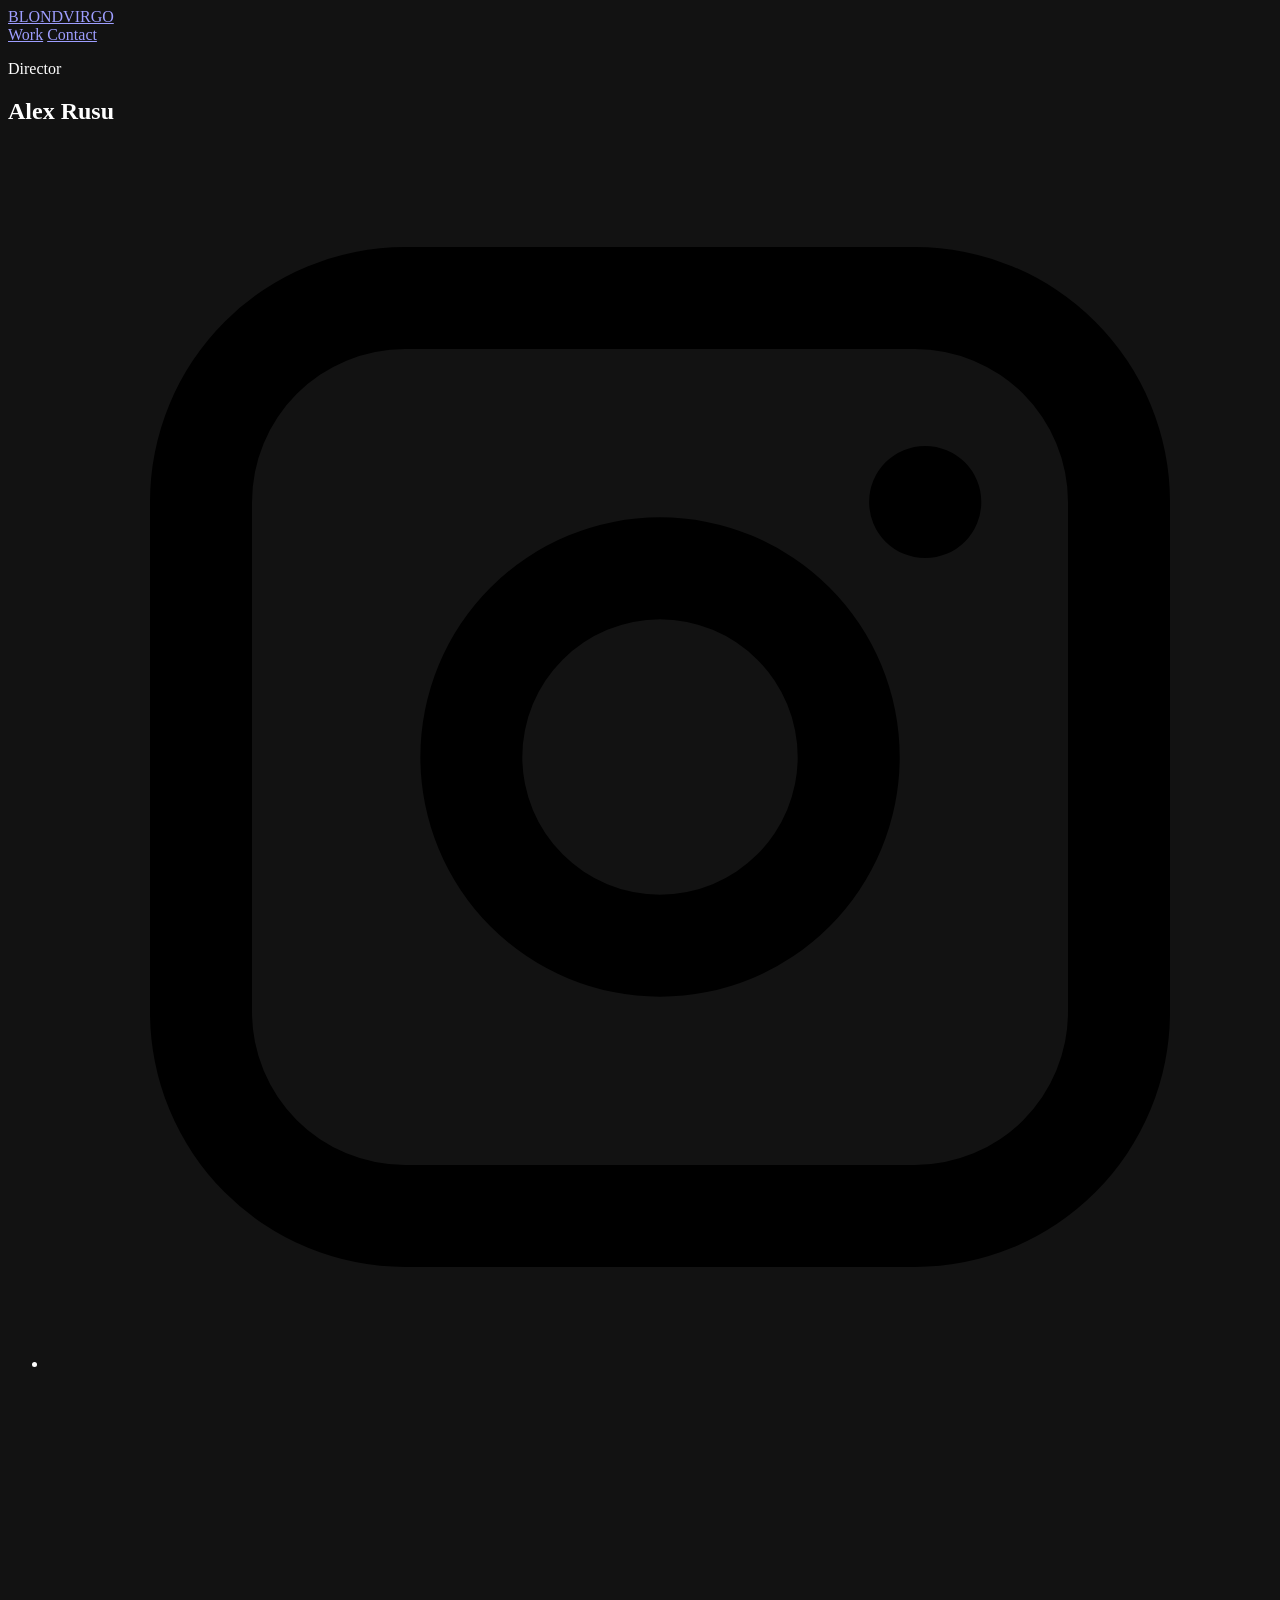
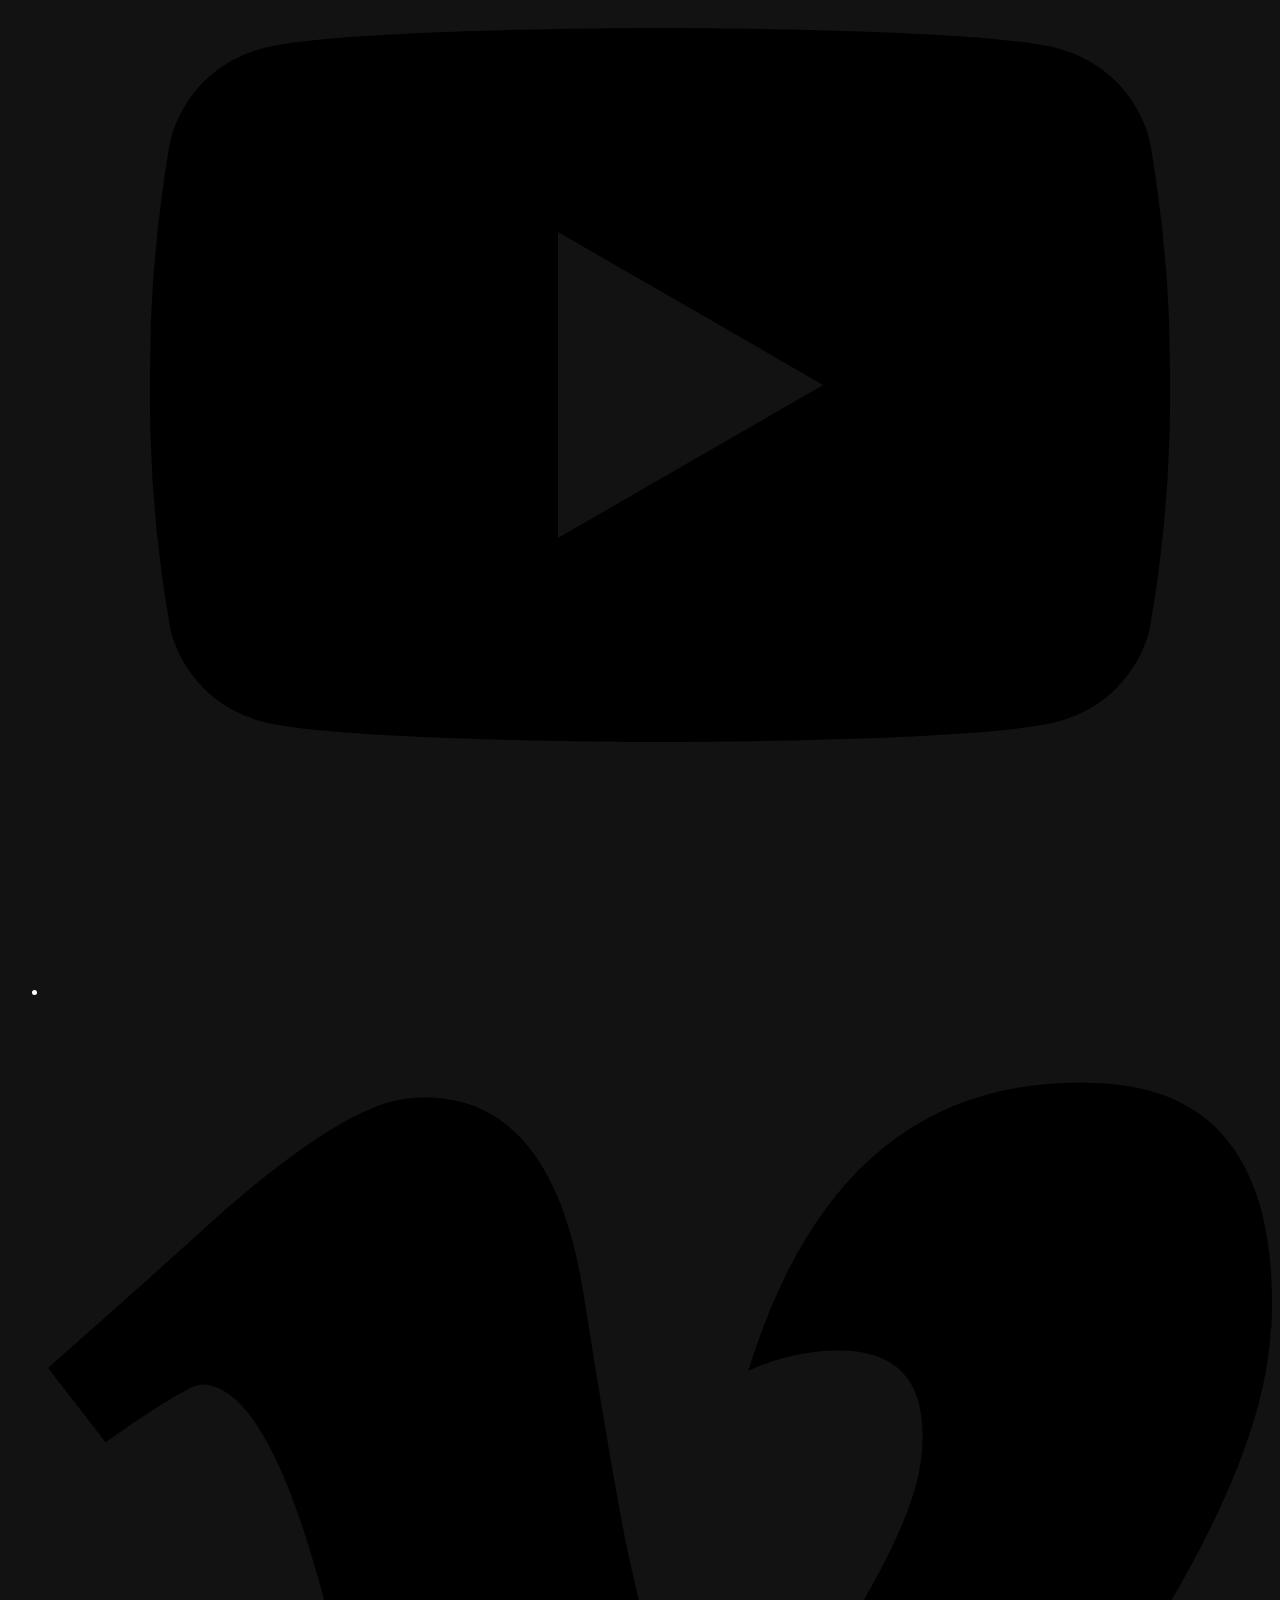
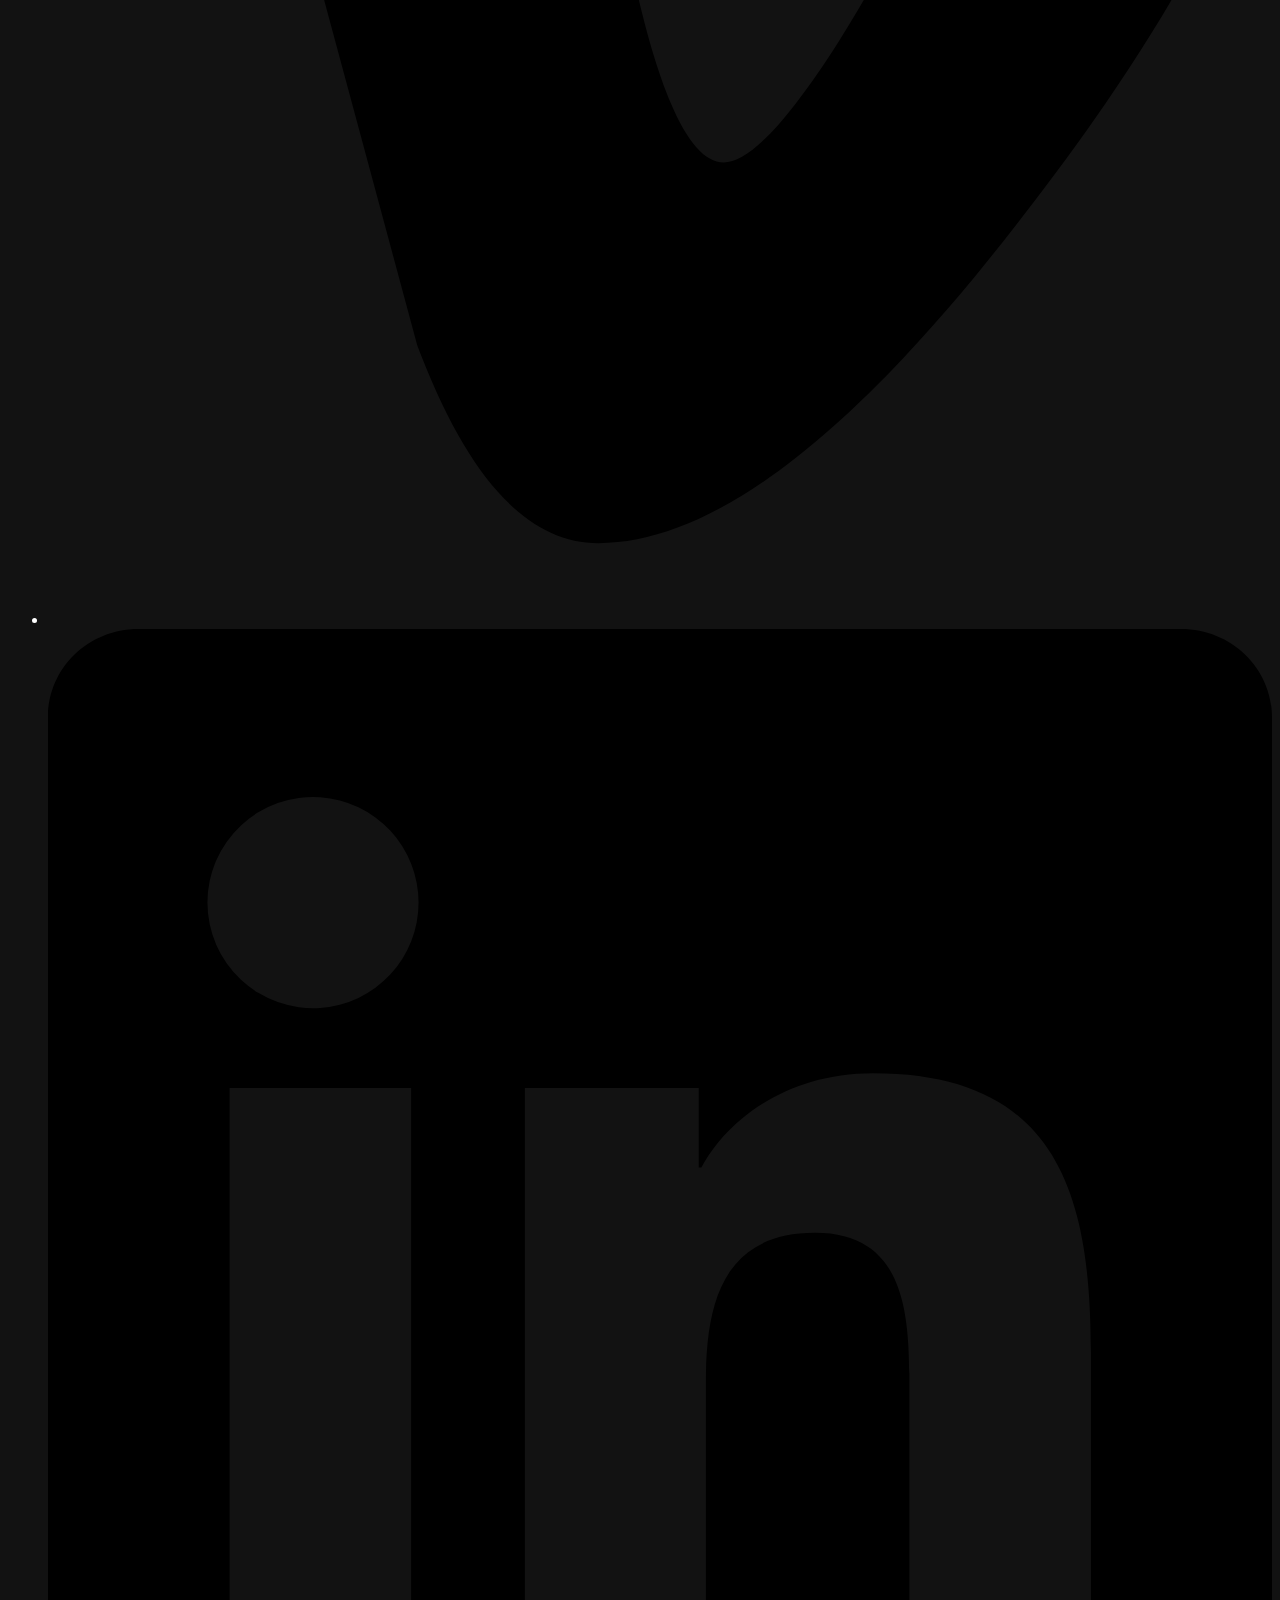
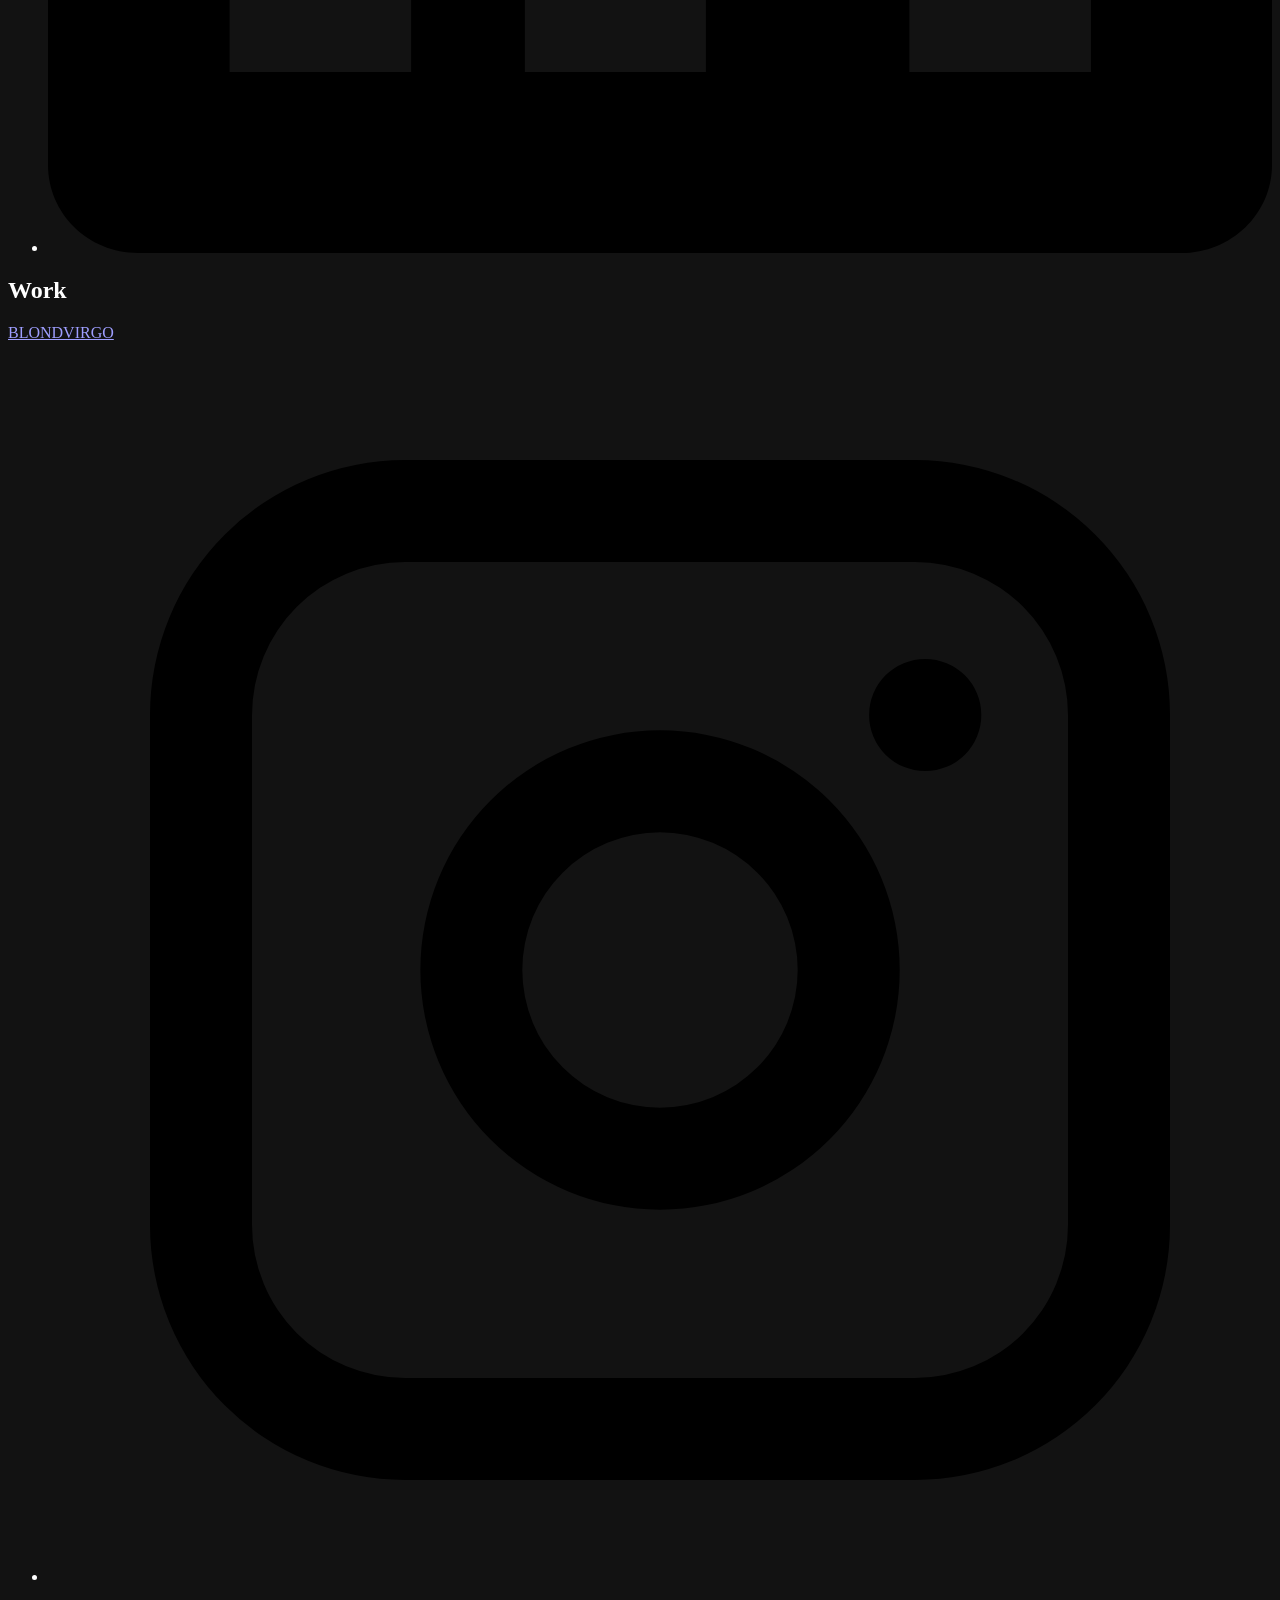
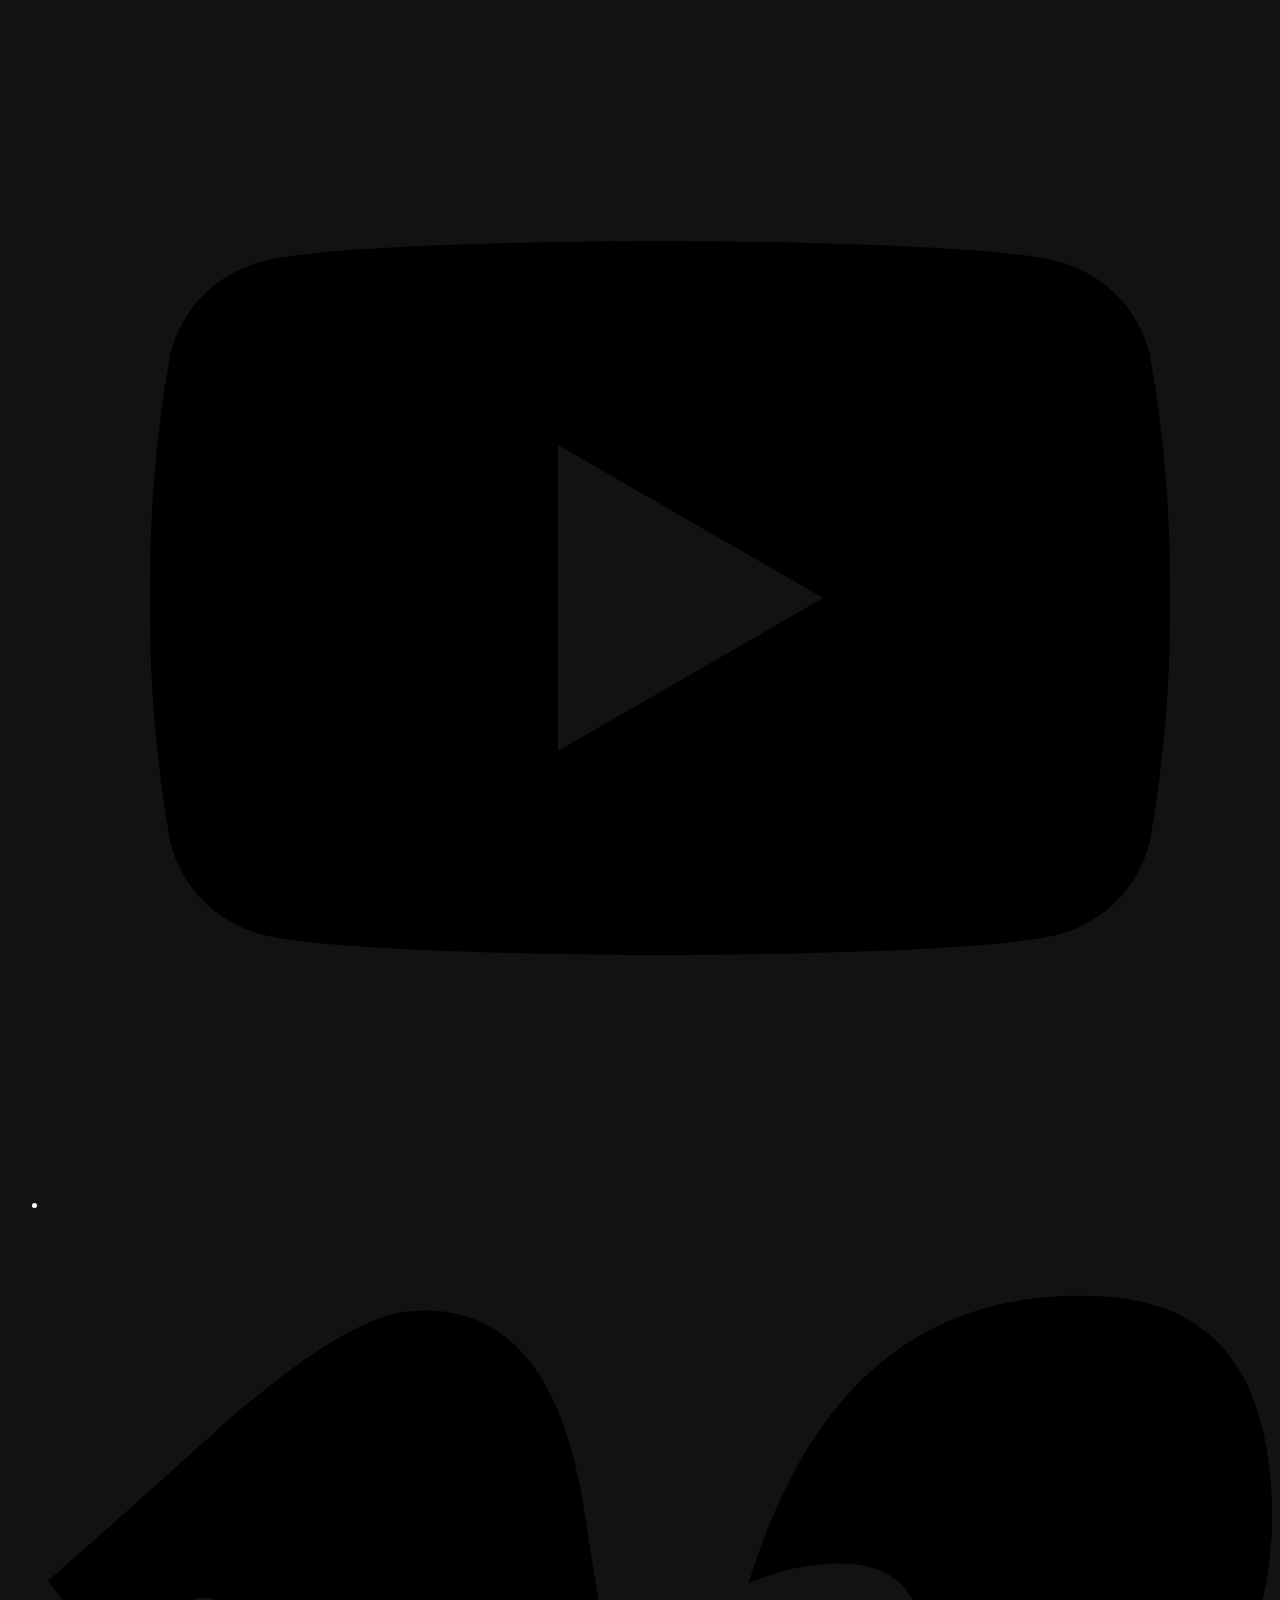
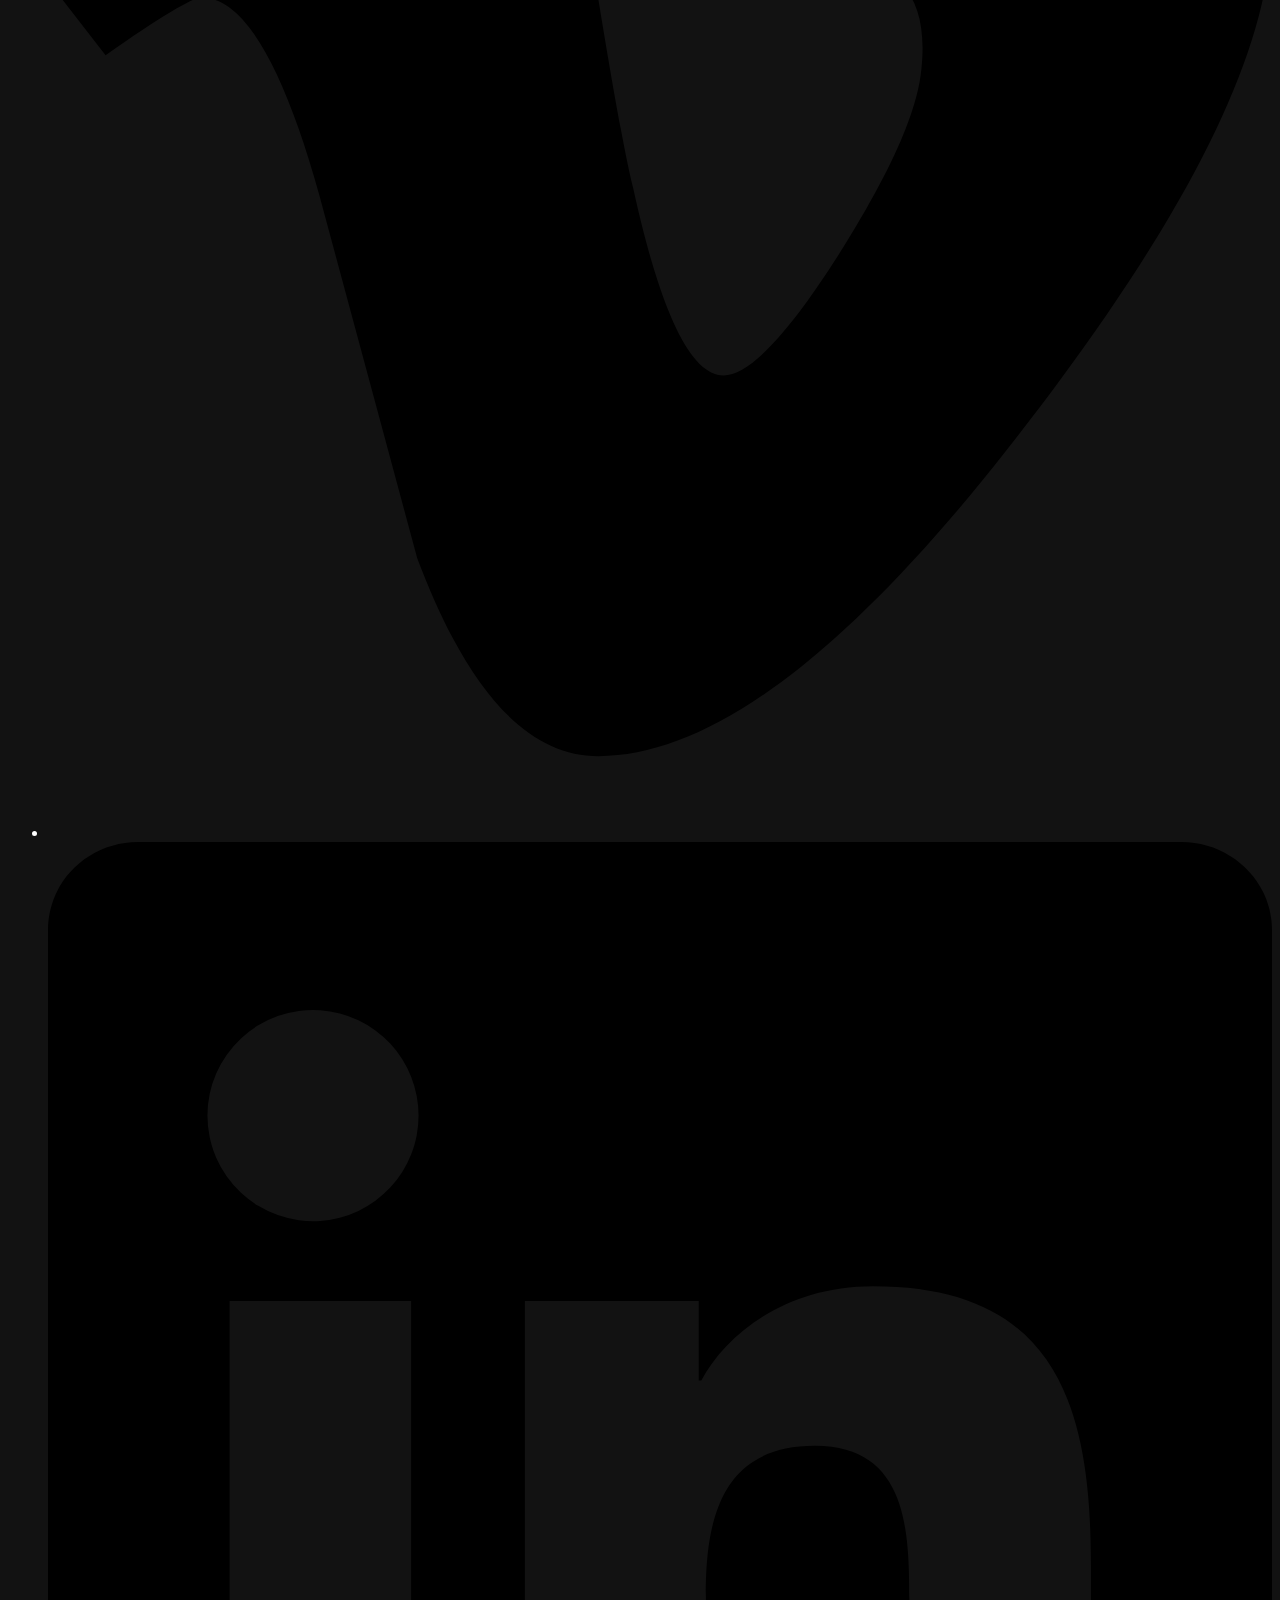
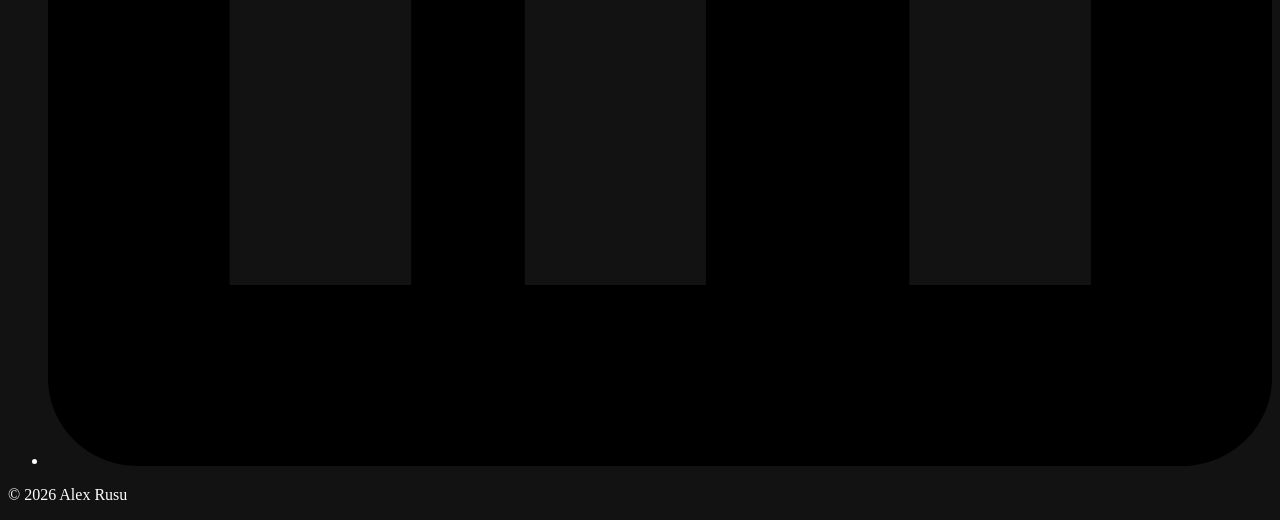
==== site/index.html @ 7d81f966 "Build BLONDVIRGO portfolio homepage, player and 404 page - site/ folder published by Netlify via net" ====
<!doctype html>
<html lang="en-GB">
<head>
  <meta charset="utf-8">
  <meta name="viewport" content="width=device-width, initial-scale=1">
  <title>BLONDVIRGO – Alex Rusu, Music Video Director, Bristol</title>
  <meta name="description" content="BLONDVIRGO is Alex Rusu, a music video director in Bristol, UK. Narrative, wide-angle, cinematic, grainy, colour-driven videos for underground hip hop and rap.">
  <meta name="theme-color" content="#000000">
  <meta name="color-scheme" content="dark">

  <!-- Share preview for links sent in DMs and on social -->
  <meta property="og:type" content="website">
  <meta property="og:site_name" content="BLONDVIRGO">
  <meta property="og:title" content="BLONDVIRGO – Alex Rusu, Music Video Director, Bristol">
  <meta property="og:description" content="Music video director in Bristol, UK. Narrative, wide-angle, grainy, colour-driven work for underground hip hop and rap.">
  <meta property="og:image" content="/share.jpg">
  <meta property="og:image:width" content="1200">
  <meta property="og:image:height" content="630">
  <meta property="og:image:alt" content="BLONDVIRGO wordmark, white on black">
  <meta name="twitter:card" content="summary_large_image">

  <!-- Tab icon -->
  <link rel="icon" href="/favicon.svg" type="image/svg+xml">
  <link rel="icon" href="/favicon.png" type="image/png" sizes="32x32">
  <link rel="apple-touch-icon" href="/apple-touch-icon.png">

  <!-- Fonts live inside the site. No outside font links. -->
  <link rel="preload" href="/fonts/archivo-variable-latin.woff2" as="font" type="font/woff2" crossorigin>
  <link rel="preload" href="/fonts/poppins-600-latin.woff2" as="font" type="font/woff2" crossorigin>
  <link rel="stylesheet" href="/css/style.css">

  <!-- Marks the page as "JavaScript is on". Animations only hide things once this class exists. -->
  <script>document.documentElement.classList.add("js");</script>

  <!-- Search-engine label: who Alex is -->
  <script type="application/ld+json">
  {
    "@context": "https://schema.org",
    "@type": "Person",
    "name": "Alex Rusu",
    "alternateName": "BLONDVIRGO",
    "jobTitle": "Music Video Director",
    "description": "Music video director in Bristol, UK. Narrative, wide-angle, cinematic, grainy, colour-driven videos for underground hip hop and rap.",
    "address": { "@type": "PostalAddress", "addressLocality": "Bristol", "addressCountry": "GB" },
    "sameAs": [
      "https://www.instagram.com/arussuuuu/",
      "https://www.youtube.com/@blondvirgo",
      "https://vimeo.com/blondvirgo",
      "https://www.linkedin.com/in/alex-c-rusu"
    ]
  }
  </script>
</head>
<body id="top">

  <div class="grain" aria-hidden="true"></div>

  <header class="masthead">
    <a class="wordmark blur-in" href="#top" aria-label="BLONDVIRGO, back to top">BLONDVIRGO</a>
    <nav class="nav" aria-label="Main">
      <a class="nav__link" href="#work">Work</a>
      <a class="nav__link" href="#contact">Contact</a>
    </nav>
  </header>

  <main>
    <section class="hero" aria-labelledby="name">
      <p class="hero__kicker rise" style="--i: 0">Director</p>
      <h1 class="hero__name rise" id="name" style="--i: 1">Alex Rusu</h1>

      <!-- BIO: hidden until a DRAFT is chosen. To show it, paste the chosen
           text between the <p> tags and delete the word "hidden". -->
      <p class="hero__bio rise" id="bio" style="--i: 2" hidden></p>

      <ul class="socials rise" style="--i: 3" aria-label="Contact BLONDVIRGO on social media">
        <li><a class="socials__link" href="https://www.instagram.com/arussuuuu/" target="_blank" rel="noopener" aria-label="BLONDVIRGO on Instagram (opens in a new tab)">
          <svg class="icon" viewBox="0 0 24 24" aria-hidden="true" focusable="false"><path fill-rule="evenodd" d="M7 2h10a5 5 0 0 1 5 5v10a5 5 0 0 1-5 5H7a5 5 0 0 1-5-5V7a5 5 0 0 1 5-5zm0 2a3 3 0 0 0-3 3v10a3 3 0 0 0 3 3h10a3 3 0 0 0 3-3V7a3 3 0 0 0-3-3H7zm5 3.3a4.7 4.7 0 1 1 0 9.4 4.7 4.7 0 0 1 0-9.4zm0 2a2.7 2.7 0 1 0 0 5.4 2.7 2.7 0 0 0 0-5.4zm5.2-3.4a1.1 1.1 0 1 1 0 2.2 1.1 1.1 0 0 1 0-2.2z"/></svg>
        </a></li>
        <li><a class="socials__link" href="https://www.youtube.com/@blondvirgo" target="_blank" rel="noopener" aria-label="BLONDVIRGO on YouTube (opens in a new tab)">
          <svg class="icon" viewBox="0 0 24 24" aria-hidden="true" focusable="false"><path fill-rule="evenodd" d="M21.6 7.2a2.5 2.5 0 0 0-1.8-1.8C18.3 5 12 5 12 5s-6.3 0-7.8.4A2.5 2.5 0 0 0 2.4 7.2 26 26 0 0 0 2 12a26 26 0 0 0 .4 4.8 2.5 2.5 0 0 0 1.8 1.8C5.7 19 12 19 12 19s6.3 0 7.8-.4a2.5 2.5 0 0 0 1.8-1.8A26 26 0 0 0 22 12a26 26 0 0 0-.4-4.8zM10 15V9l5.2 3L10 15z"/></svg>
        </a></li>
        <li><a class="socials__link" href="https://vimeo.com/blondvirgo" target="_blank" rel="noopener" aria-label="BLONDVIRGO on Vimeo (opens in a new tab)">
          <svg class="icon" viewBox="0 0 24 24" aria-hidden="true" focusable="false"><path d="M23.977 6.416c-.105 2.338-1.739 5.543-4.894 9.609-3.268 4.247-6.026 6.37-8.29 6.37-1.409 0-2.578-1.294-3.553-3.881L5.322 11.4C4.603 8.816 3.834 7.522 3.01 7.522c-.179 0-.806.378-1.881 1.132L0 7.197a315.065 315.065 0 0 0 3.501-3.128C5.08 2.701 6.266 1.984 7.055 1.91c1.867-.18 3.016 1.1 3.447 3.838.465 2.953.789 4.789.971 5.507.539 2.45 1.131 3.674 1.776 3.674.502 0 1.256-.796 2.265-2.385 1.004-1.589 1.54-2.797 1.612-3.628.144-1.371-.395-2.061-1.614-2.061-.574 0-1.167.121-1.777.391 1.186-3.868 3.434-5.757 6.762-5.637 2.473.06 3.628 1.664 3.493 4.797l-.013.01z"/></svg>
        </a></li>
        <li><a class="socials__link" href="https://www.linkedin.com/in/alex-c-rusu" target="_blank" rel="noopener" aria-label="Alex Rusu on LinkedIn (opens in a new tab)">
          <svg class="icon" viewBox="0 0 24 24" aria-hidden="true" focusable="false"><path fill-rule="evenodd" d="M22.22 0H1.77C.79 0 0 .77 0 1.73v20.54C0 23.23.79 24 1.77 24h20.45c.98 0 1.78-.77 1.78-1.73V1.73C24 .77 23.2 0 22.22 0zM7.12 20.45H3.56V9h3.56v11.45zM5.34 7.43a2.07 2.07 0 1 1 0-4.13 2.07 2.07 0 0 1 0 4.13zm15.11 13.02h-3.56v-5.57c0-1.33-.02-3.04-1.85-3.04-1.85 0-2.14 1.45-2.14 2.94v5.67H9.35V9h3.41v1.56h.05c.48-.9 1.64-1.85 3.37-1.85 3.6 0 4.27 2.37 4.27 5.46v6.28z"/></svg>
        </a></li>
      </ul>
    </section>

    <section class="work" id="work" tabindex="-1" aria-label="Work">
      <h2 class="visually-hidden">Work</h2>
      <div class="work__grid" id="work-grid" data-count="0">
        <noscript>
          <p class="work__noscript">This page needs JavaScript to show the videos. You can watch them on <a href="https://vimeo.com/blondvirgo">Vimeo</a>.</p>
        </noscript>
      </div>
    </section>
  </main>

  <footer class="footer" id="contact" tabindex="-1">
    <a class="footer__wordmark" href="#top" aria-label="BLONDVIRGO, back to top">BLONDVIRGO</a>
    <ul class="socials" aria-label="Contact BLONDVIRGO on social media">
      <li><a class="socials__link" href="https://www.instagram.com/arussuuuu/" target="_blank" rel="noopener" aria-label="BLONDVIRGO on Instagram (opens in a new tab)">
        <svg class="icon" viewBox="0 0 24 24" aria-hidden="true" focusable="false"><path fill-rule="evenodd" d="M7 2h10a5 5 0 0 1 5 5v10a5 5 0 0 1-5 5H7a5 5 0 0 1-5-5V7a5 5 0 0 1 5-5zm0 2a3 3 0 0 0-3 3v10a3 3 0 0 0 3 3h10a3 3 0 0 0 3-3V7a3 3 0 0 0-3-3H7zm5 3.3a4.7 4.7 0 1 1 0 9.4 4.7 4.7 0 0 1 0-9.4zm0 2a2.7 2.7 0 1 0 0 5.4 2.7 2.7 0 0 0 0-5.4zm5.2-3.4a1.1 1.1 0 1 1 0 2.2 1.1 1.1 0 0 1 0-2.2z"/></svg>
      </a></li>
      <li><a class="socials__link" href="https://www.youtube.com/@blondvirgo" target="_blank" rel="noopener" aria-label="BLONDVIRGO on YouTube (opens in a new tab)">
        <svg class="icon" viewBox="0 0 24 24" aria-hidden="true" focusable="false"><path fill-rule="evenodd" d="M21.6 7.2a2.5 2.5 0 0 0-1.8-1.8C18.3 5 12 5 12 5s-6.3 0-7.8.4A2.5 2.5 0 0 0 2.4 7.2 26 26 0 0 0 2 12a26 26 0 0 0 .4 4.8 2.5 2.5 0 0 0 1.8 1.8C5.7 19 12 19 12 19s6.3 0 7.8-.4a2.5 2.5 0 0 0 1.8-1.8A26 26 0 0 0 22 12a26 26 0 0 0-.4-4.8zM10 15V9l5.2 3L10 15z"/></svg>
      </a></li>
      <li><a class="socials__link" href="https://vimeo.com/blondvirgo" target="_blank" rel="noopener" aria-label="BLONDVIRGO on Vimeo (opens in a new tab)">
        <svg class="icon" viewBox="0 0 24 24" aria-hidden="true" focusable="false"><path d="M23.977 6.416c-.105 2.338-1.739 5.543-4.894 9.609-3.268 4.247-6.026 6.37-8.29 6.37-1.409 0-2.578-1.294-3.553-3.881L5.322 11.4C4.603 8.816 3.834 7.522 3.01 7.522c-.179 0-.806.378-1.881 1.132L0 7.197a315.065 315.065 0 0 0 3.501-3.128C5.08 2.701 6.266 1.984 7.055 1.91c1.867-.18 3.016 1.1 3.447 3.838.465 2.953.789 4.789.971 5.507.539 2.45 1.131 3.674 1.776 3.674.502 0 1.256-.796 2.265-2.385 1.004-1.589 1.54-2.797 1.612-3.628.144-1.371-.395-2.061-1.614-2.061-.574 0-1.167.121-1.777.391 1.186-3.868 3.434-5.757 6.762-5.637 2.473.06 3.628 1.664 3.493 4.797l-.013.01z"/></svg>
      </a></li>
      <li><a class="socials__link" href="https://www.linkedin.com/in/alex-c-rusu" target="_blank" rel="noopener" aria-label="Alex Rusu on LinkedIn (opens in a new tab)">
        <svg class="icon" viewBox="0 0 24 24" aria-hidden="true" focusable="false"><path fill-rule="evenodd" d="M22.22 0H1.77C.79 0 0 .77 0 1.73v20.54C0 23.23.79 24 1.77 24h20.45c.98 0 1.78-.77 1.78-1.73V1.73C24 .77 23.2 0 22.22 0zM7.12 20.45H3.56V9h3.56v11.45zM5.34 7.43a2.07 2.07 0 1 1 0-4.13 2.07 2.07 0 0 1 0 4.13zm15.11 13.02h-3.56v-5.57c0-1.33-.02-3.04-1.85-3.04-1.85 0-2.14 1.45-2.14 2.94v5.67H9.35V9h3.41v1.56h.05c.48-.9 1.64-1.85 3.37-1.85 3.6 0 4.27 2.37 4.27 5.46v6.28z"/></svg>
      </a></li>
    </ul>
    <p class="footer__copy">&copy; 2026 Alex Rusu</p>
  </footer>

  <!-- Full-screen player. Empty until a tile is clicked. -->
  <div class="player" id="player" role="dialog" aria-modal="true" aria-labelledby="player-caption" hidden>
    <span class="player__sentinel" id="player-sentinel-start" tabindex="0" aria-hidden="true"></span>
    <button class="player__close" id="player-close" type="button" aria-label="Close player">
      <svg viewBox="0 0 24 24" aria-hidden="true" focusable="false"><path d="M4.2 2.8 12 10.6l7.8-7.8 1.4 1.4L13.4 12l7.8 7.8-1.4 1.4L12 13.4l-7.8 7.8-1.4-1.4L10.6 12 2.8 4.2z"/></svg>
    </button>
    <div class="player__stage" id="player-stage">
      <div class="player__frame" id="player-frame"></div>
      <p class="player__caption" id="player-caption"></p>
    </div>
    <span class="player__sentinel" id="player-sentinel-end" tabindex="0" aria-hidden="true"></span>
  </div>

  <script src="/projects.js"></script>
  <script src="/js/main.js"></script>
</body>
</html>
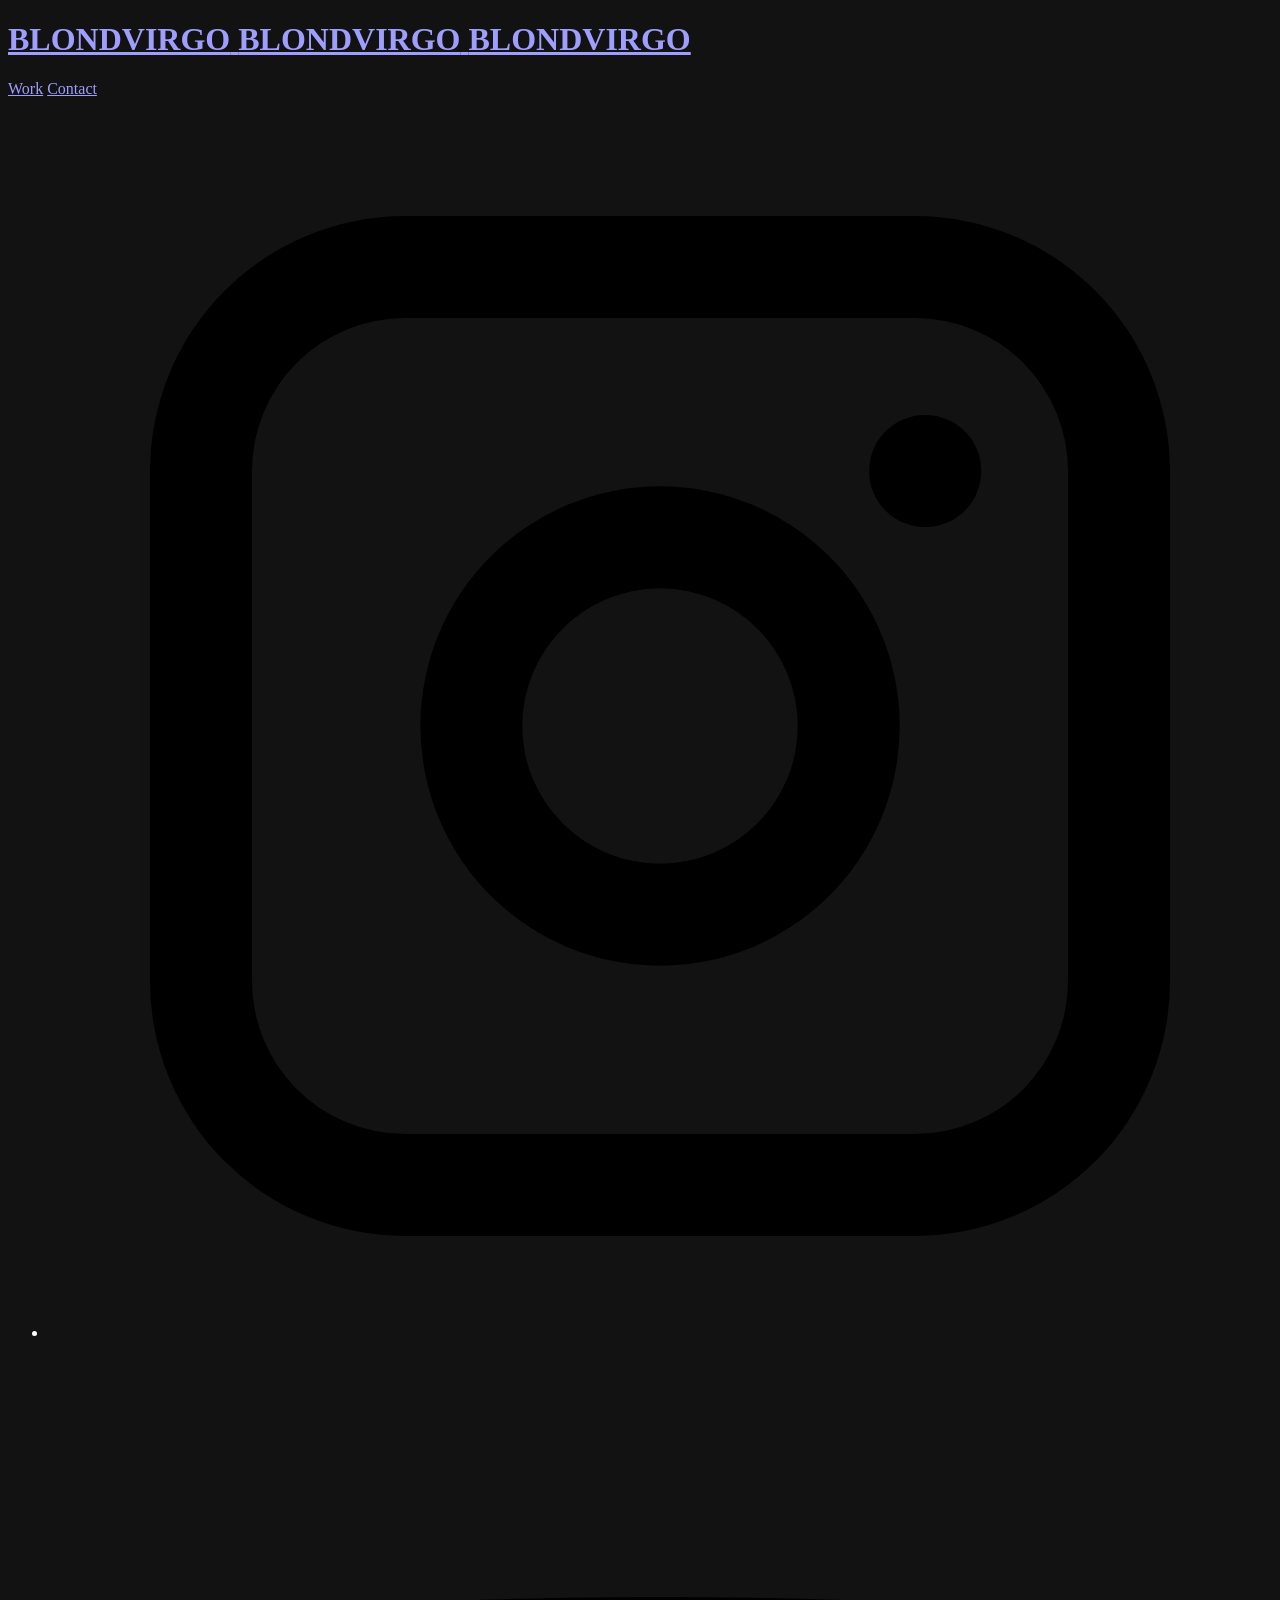
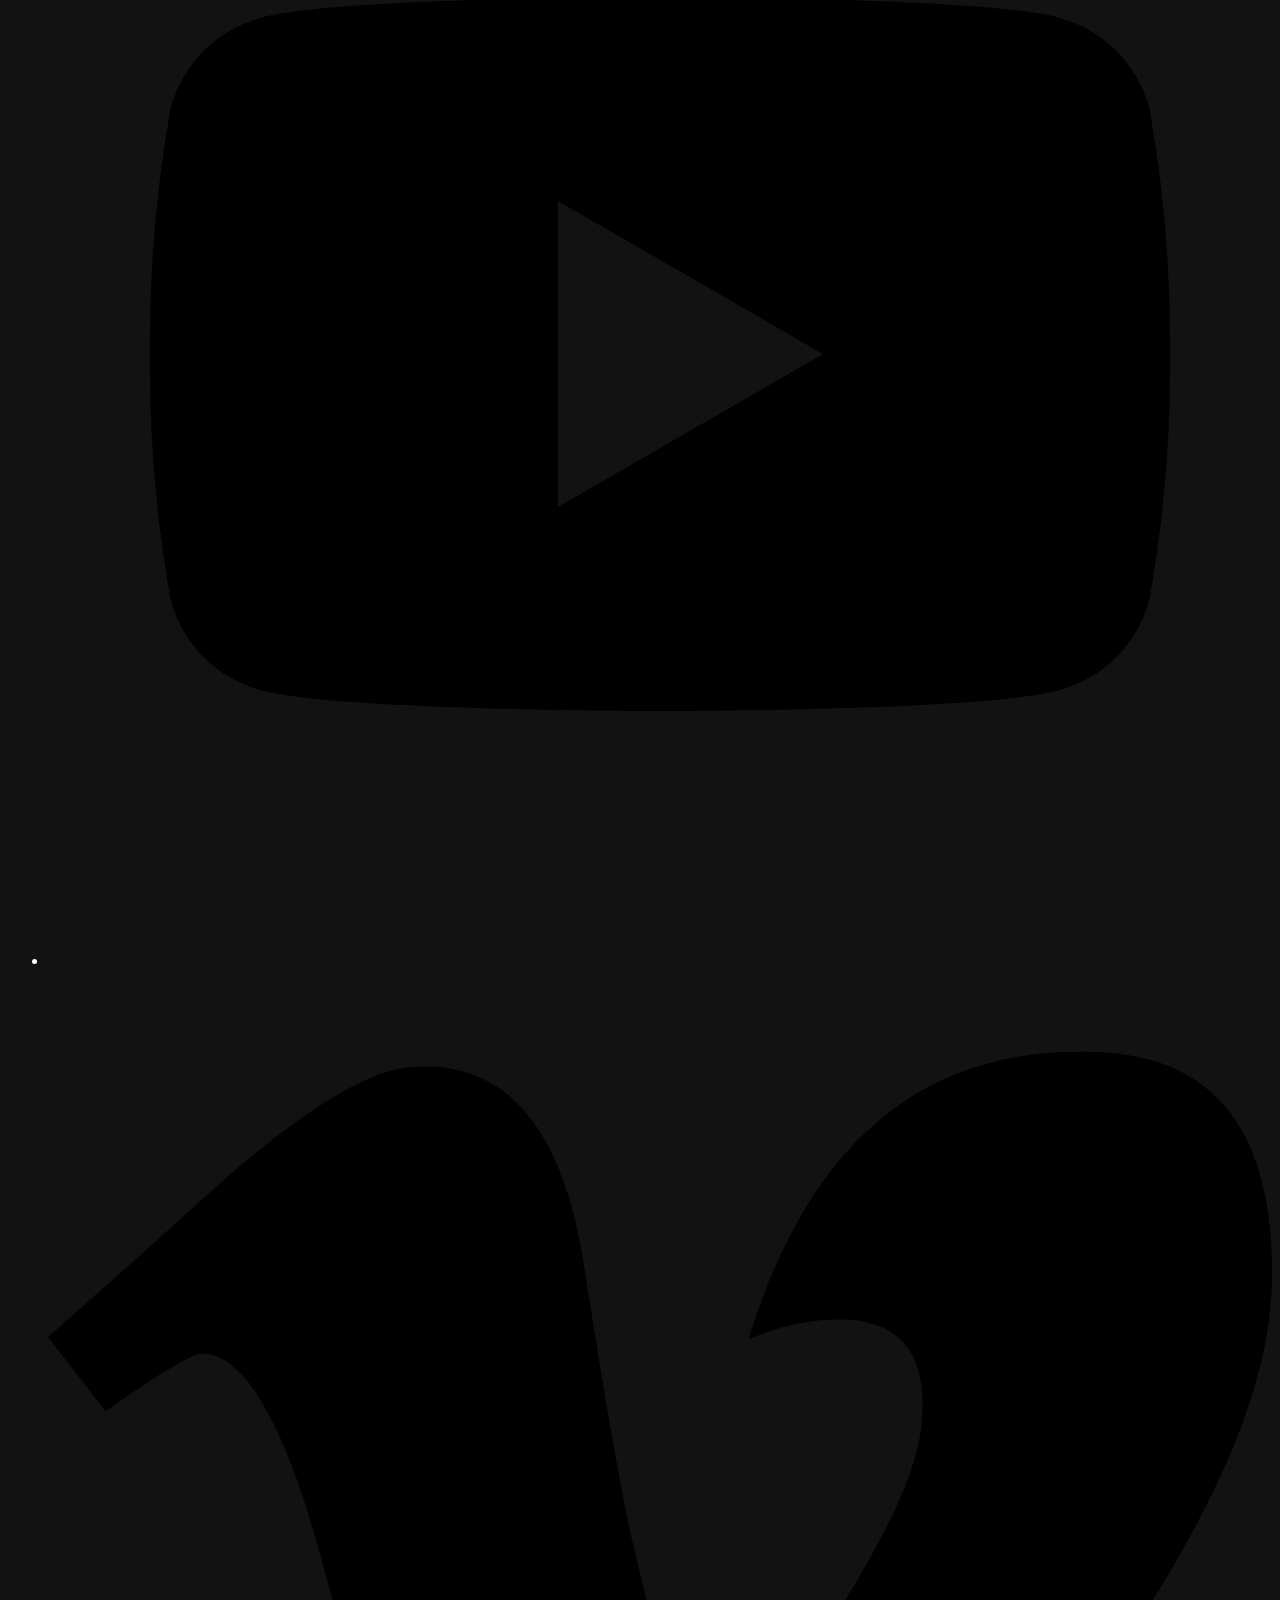
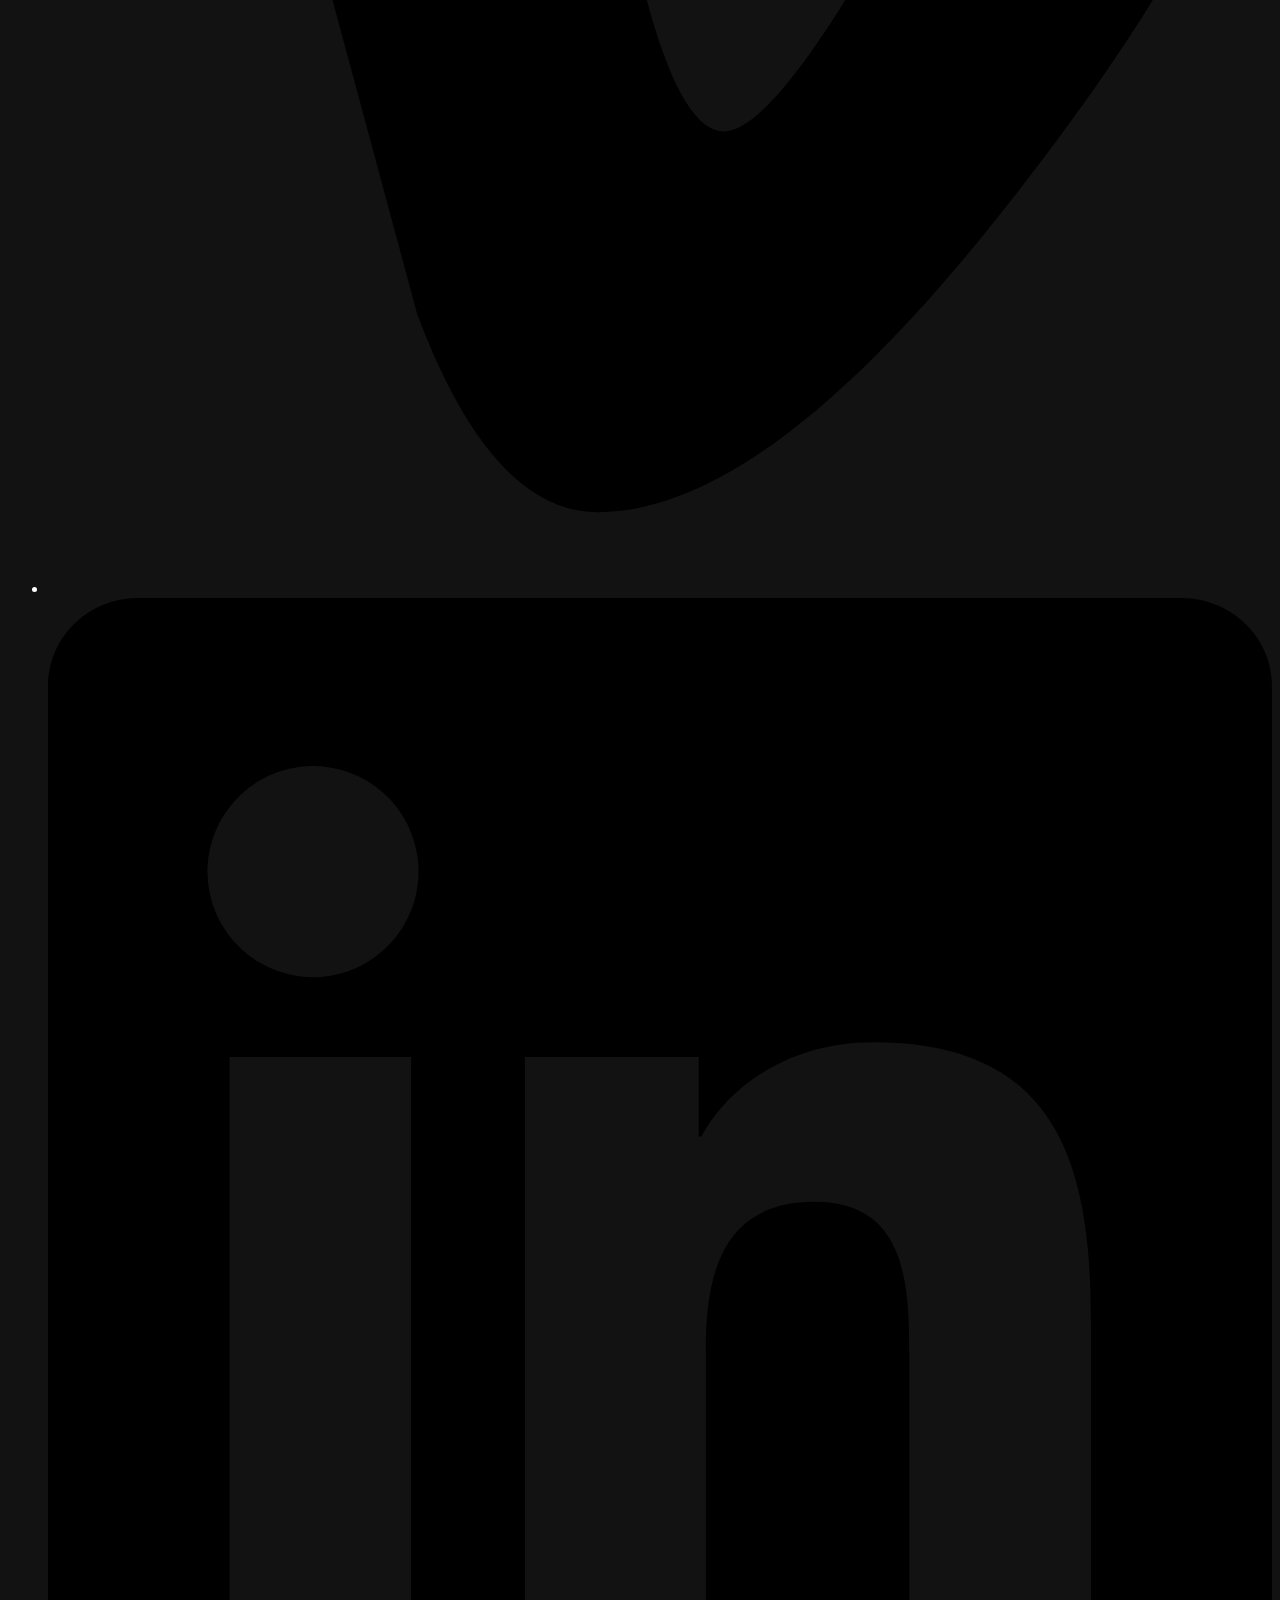
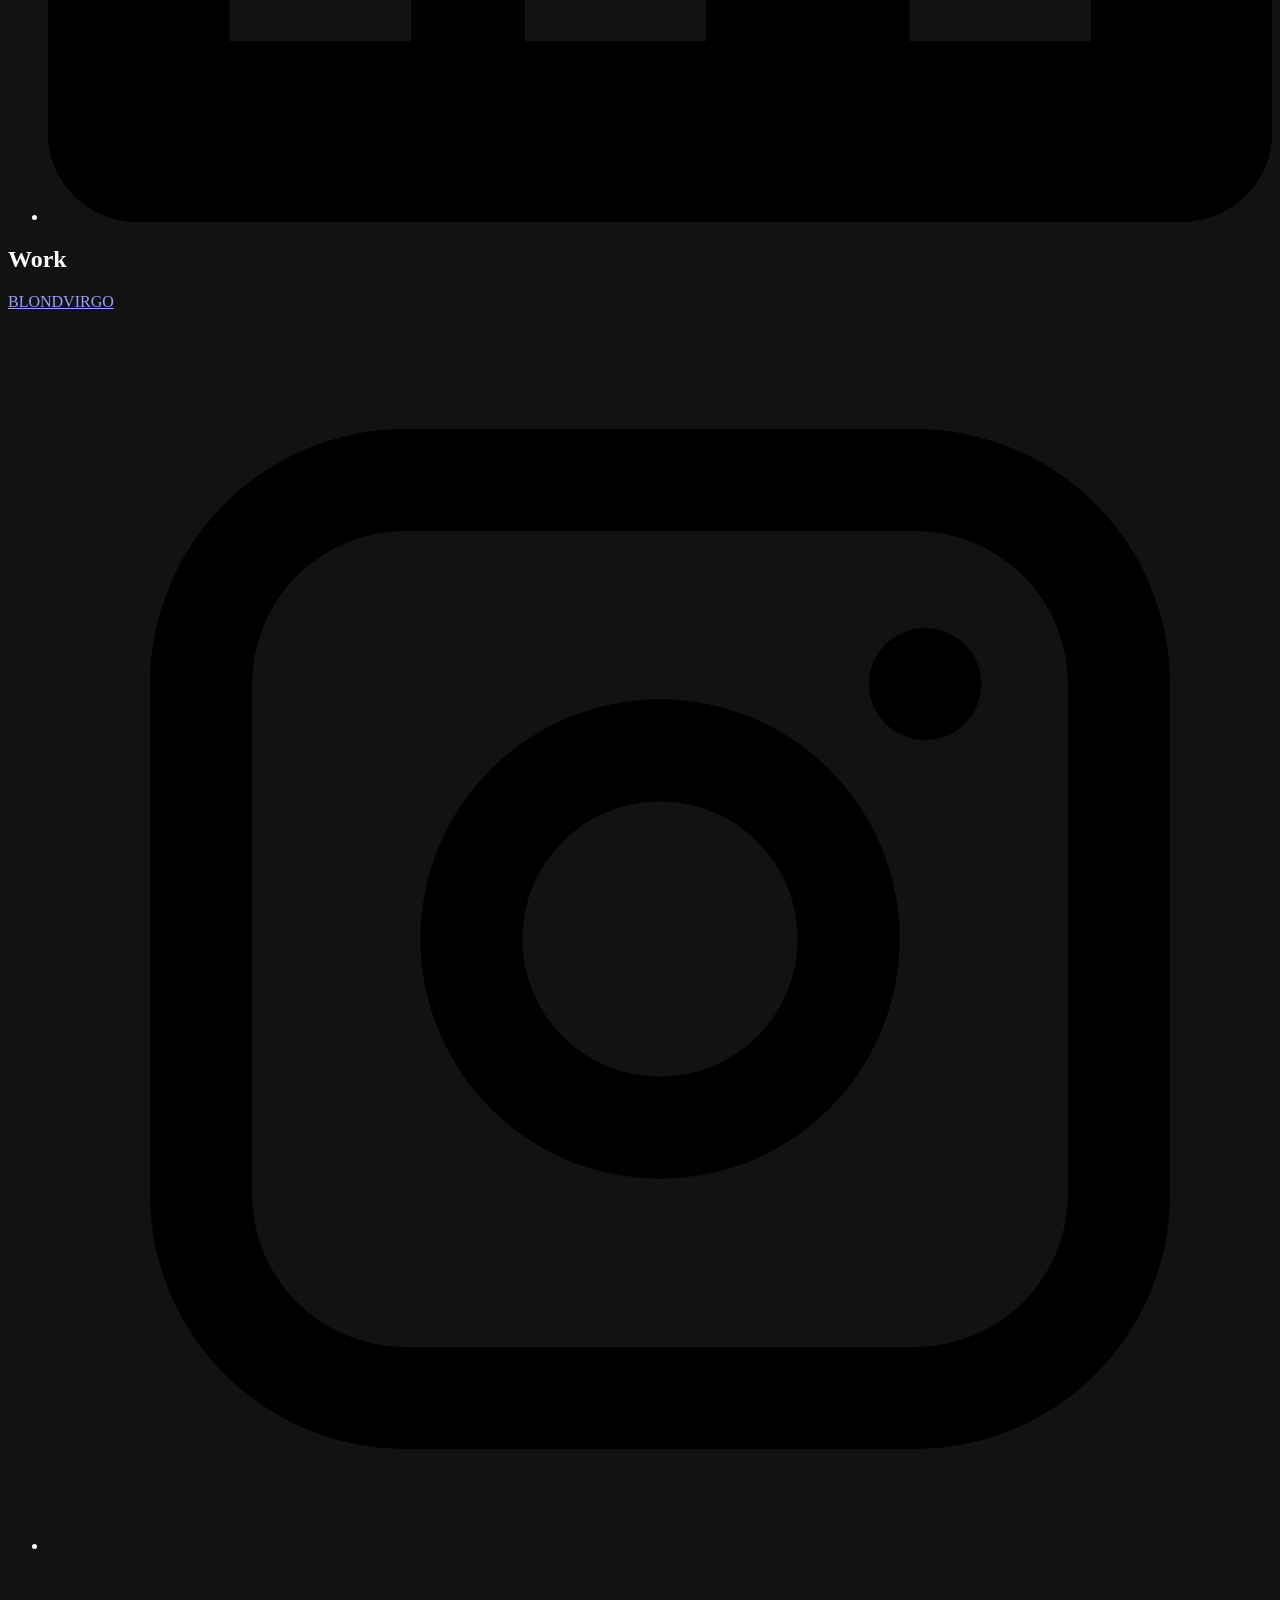
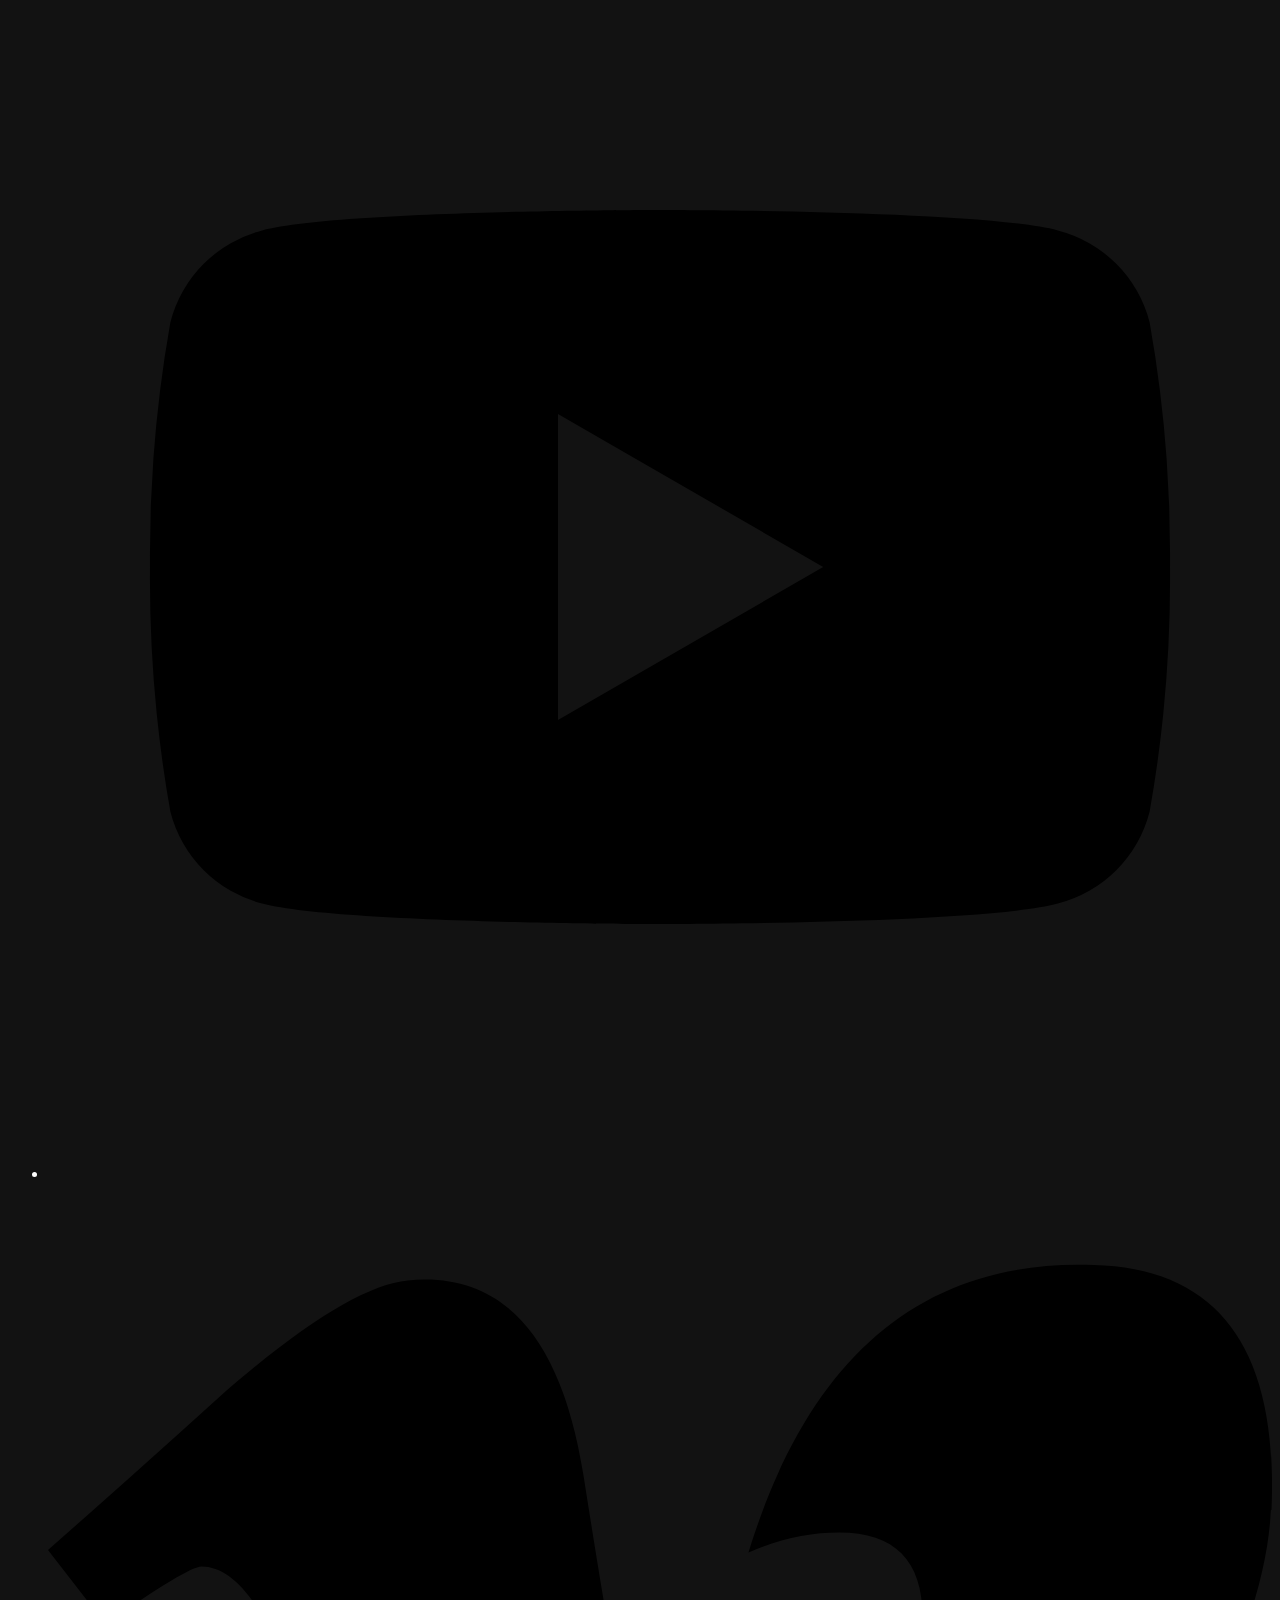
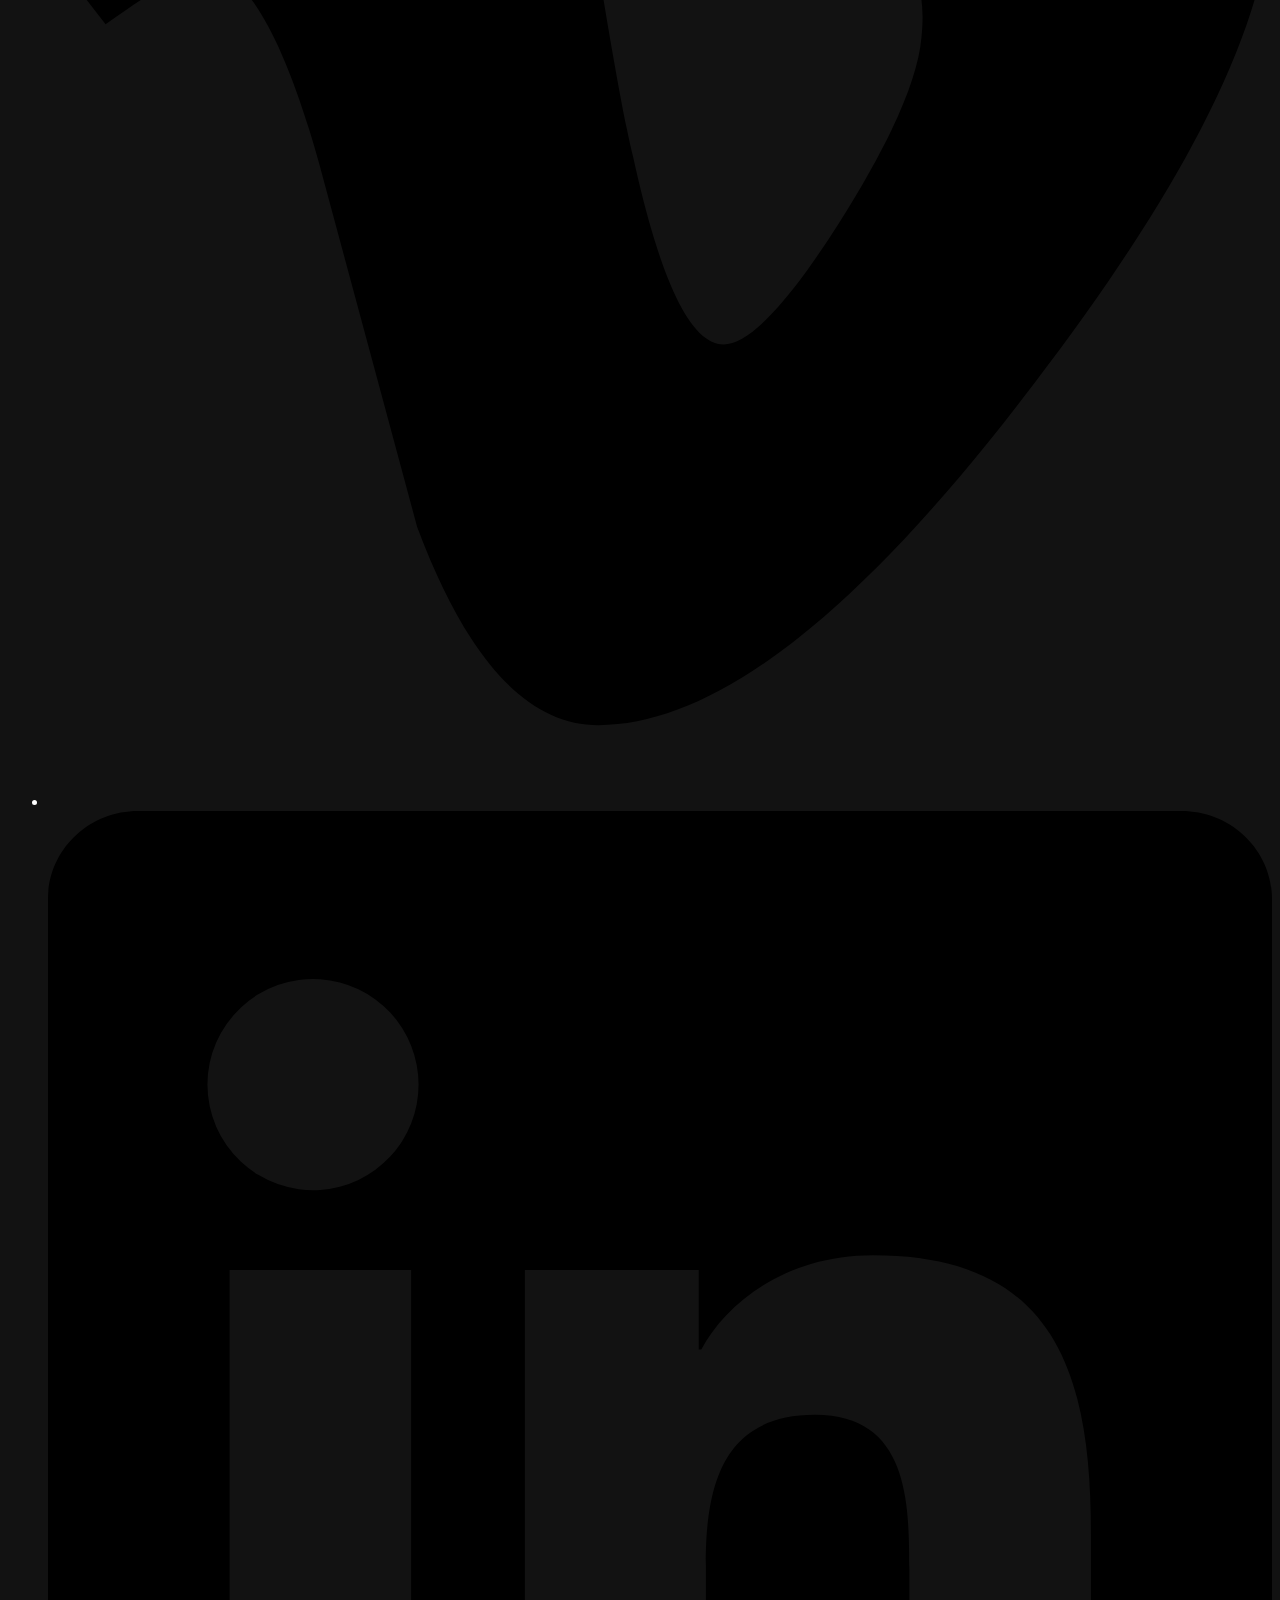
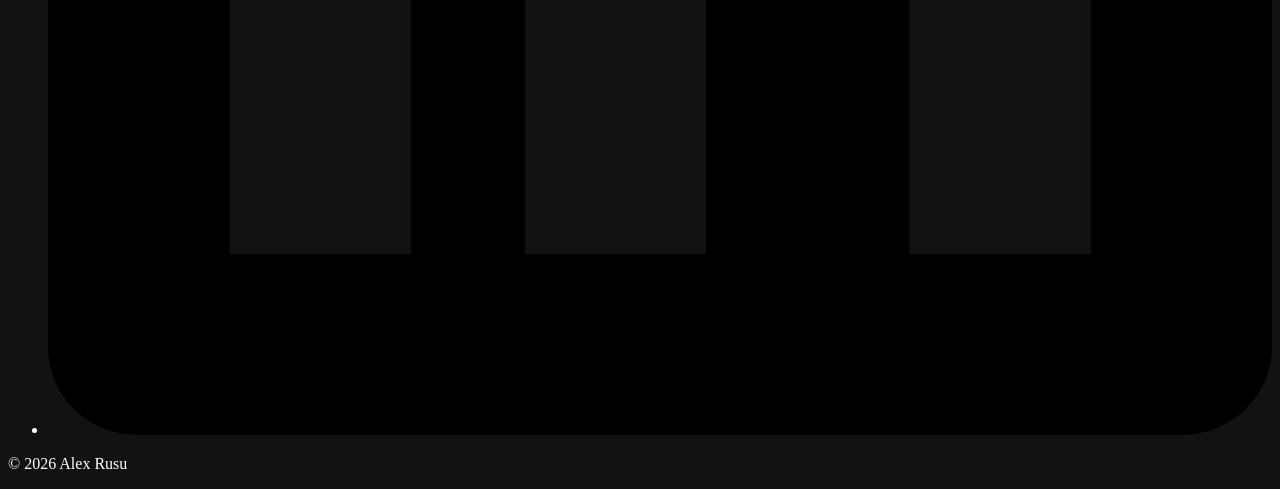
==== commit 5fe2ab9f: "Remove hero name block, lowercase type, add glitch FX library and more video slots - Hero: DIRECTOR " ====
--- a/site/index.html
+++ b/site/index.html
@@ -26,7 +26,7 @@
 
   <!-- Fonts live inside the site. No outside font links. -->
   <link rel="preload" href="/fonts/archivo-variable-latin.woff2" as="font" type="font/woff2" crossorigin>
-  <link rel="preload" href="/fonts/poppins-600-latin.woff2" as="font" type="font/woff2" crossorigin>
+  <link rel="preload" href="/fonts/inter-600-latin.woff2" as="font" type="font/woff2" crossorigin>
   <link rel="stylesheet" href="/css/style.css">
 
   <!-- Marks the page as "JavaScript is on". Animations only hide things once this class exists. -->
@@ -54,9 +54,16 @@
 <body id="top">
 
   <div class="grain" aria-hidden="true"></div>
+  <div class="scanlines" aria-hidden="true"></div>
 
   <header class="masthead">
-    <a class="wordmark blur-in" href="#top" aria-label="BLONDVIRGO, back to top">BLONDVIRGO</a>
+    <h1 class="masthead__title">
+      <a class="wordmark blur-in" id="wordmark" href="#top" data-swap aria-label="BLONDVIRGO">
+        <span class="wordmark__text">BLONDVIRGO</span>
+        <span class="wordmark__ghost wordmark__ghost--a" aria-hidden="true">BLONDVIRGO</span>
+        <span class="wordmark__ghost wordmark__ghost--b" aria-hidden="true">BLONDVIRGO</span>
+      </a>
+    </h1>
     <nav class="nav" aria-label="Main">
       <a class="nav__link" href="#work">Work</a>
       <a class="nav__link" href="#contact">Contact</a>
@@ -64,15 +71,12 @@
   </header>
 
   <main>
-    <section class="hero" aria-labelledby="name">
-      <p class="hero__kicker rise" style="--i: 0">Director</p>
-      <h1 class="hero__name rise" id="name" style="--i: 1">Alex Rusu</h1>
+    <section class="hero" aria-label="Contact">
+      <!-- BIO: hidden until a DRAFT is chosen. To show it, paste the text
+           between the <p> tags and delete the word "hidden". -->
+      <p class="hero__bio rise" id="bio" style="--i: 0" hidden></p>
 
-      <!-- BIO: hidden until a DRAFT is chosen. To show it, paste the chosen
-           text between the <p> tags and delete the word "hidden". -->
-      <p class="hero__bio rise" id="bio" style="--i: 2" hidden></p>
-
-      <ul class="socials rise" style="--i: 3" aria-label="Contact BLONDVIRGO on social media">
+      <ul class="socials rise" style="--i: 1" aria-label="Contact BLONDVIRGO on social media">
         <li><a class="socials__link" href="https://www.instagram.com/arussuuuu/" target="_blank" rel="noopener" aria-label="BLONDVIRGO on Instagram (opens in a new tab)">
           <svg class="icon" viewBox="0 0 24 24" aria-hidden="true" focusable="false"><path fill-rule="evenodd" d="M7 2h10a5 5 0 0 1 5 5v10a5 5 0 0 1-5 5H7a5 5 0 0 1-5-5V7a5 5 0 0 1 5-5zm0 2a3 3 0 0 0-3 3v10a3 3 0 0 0 3 3h10a3 3 0 0 0 3-3V7a3 3 0 0 0-3-3H7zm5 3.3a4.7 4.7 0 1 1 0 9.4 4.7 4.7 0 0 1 0-9.4zm0 2a2.7 2.7 0 1 0 0 5.4 2.7 2.7 0 0 0 0-5.4zm5.2-3.4a1.1 1.1 0 1 1 0 2.2 1.1 1.1 0 0 1 0-2.2z"/></svg>
         </a></li>
@@ -126,6 +130,7 @@
     <div class="player__stage" id="player-stage">
       <div class="player__frame" id="player-frame"></div>
       <p class="player__caption" id="player-caption"></p>
+      <a class="player__external" id="player-external" href="#" target="_blank" rel="noopener">watch on vimeo</a>
     </div>
     <span class="player__sentinel" id="player-sentinel-end" tabindex="0" aria-hidden="true"></span>
   </div>
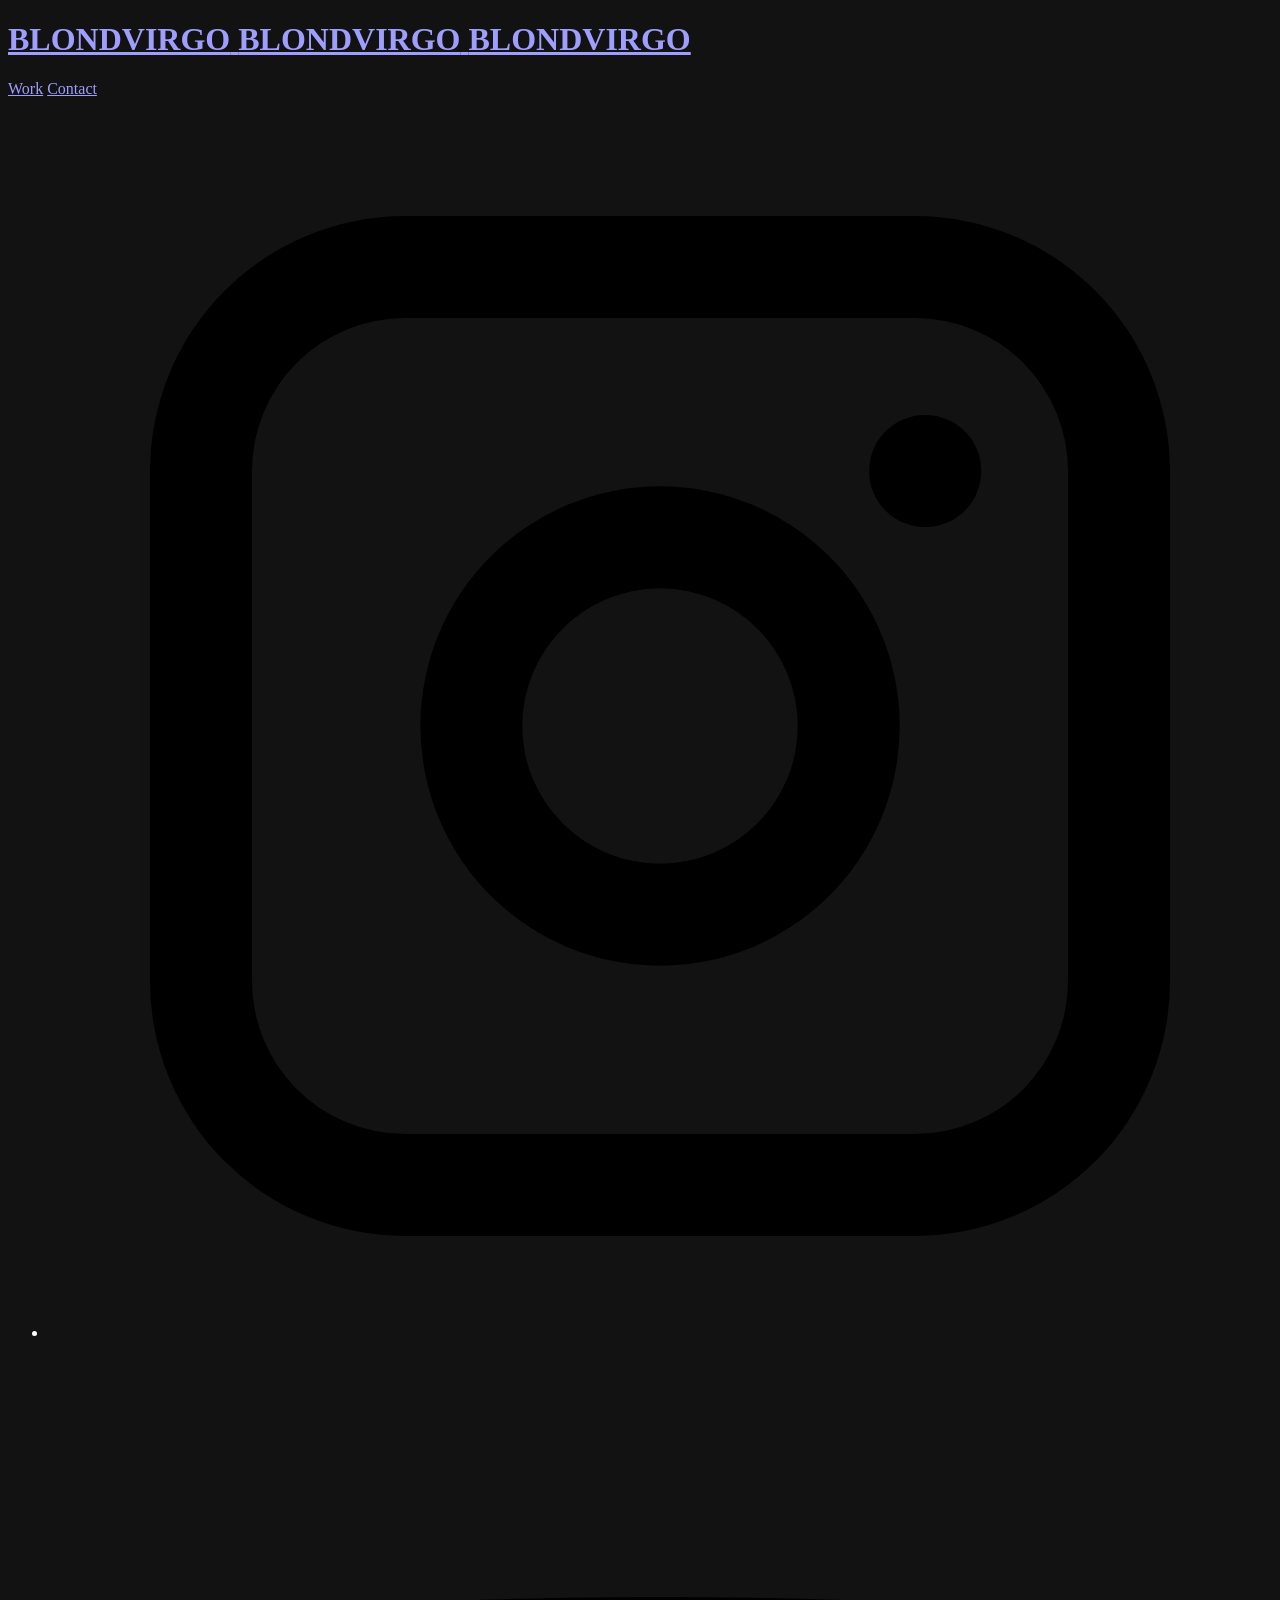
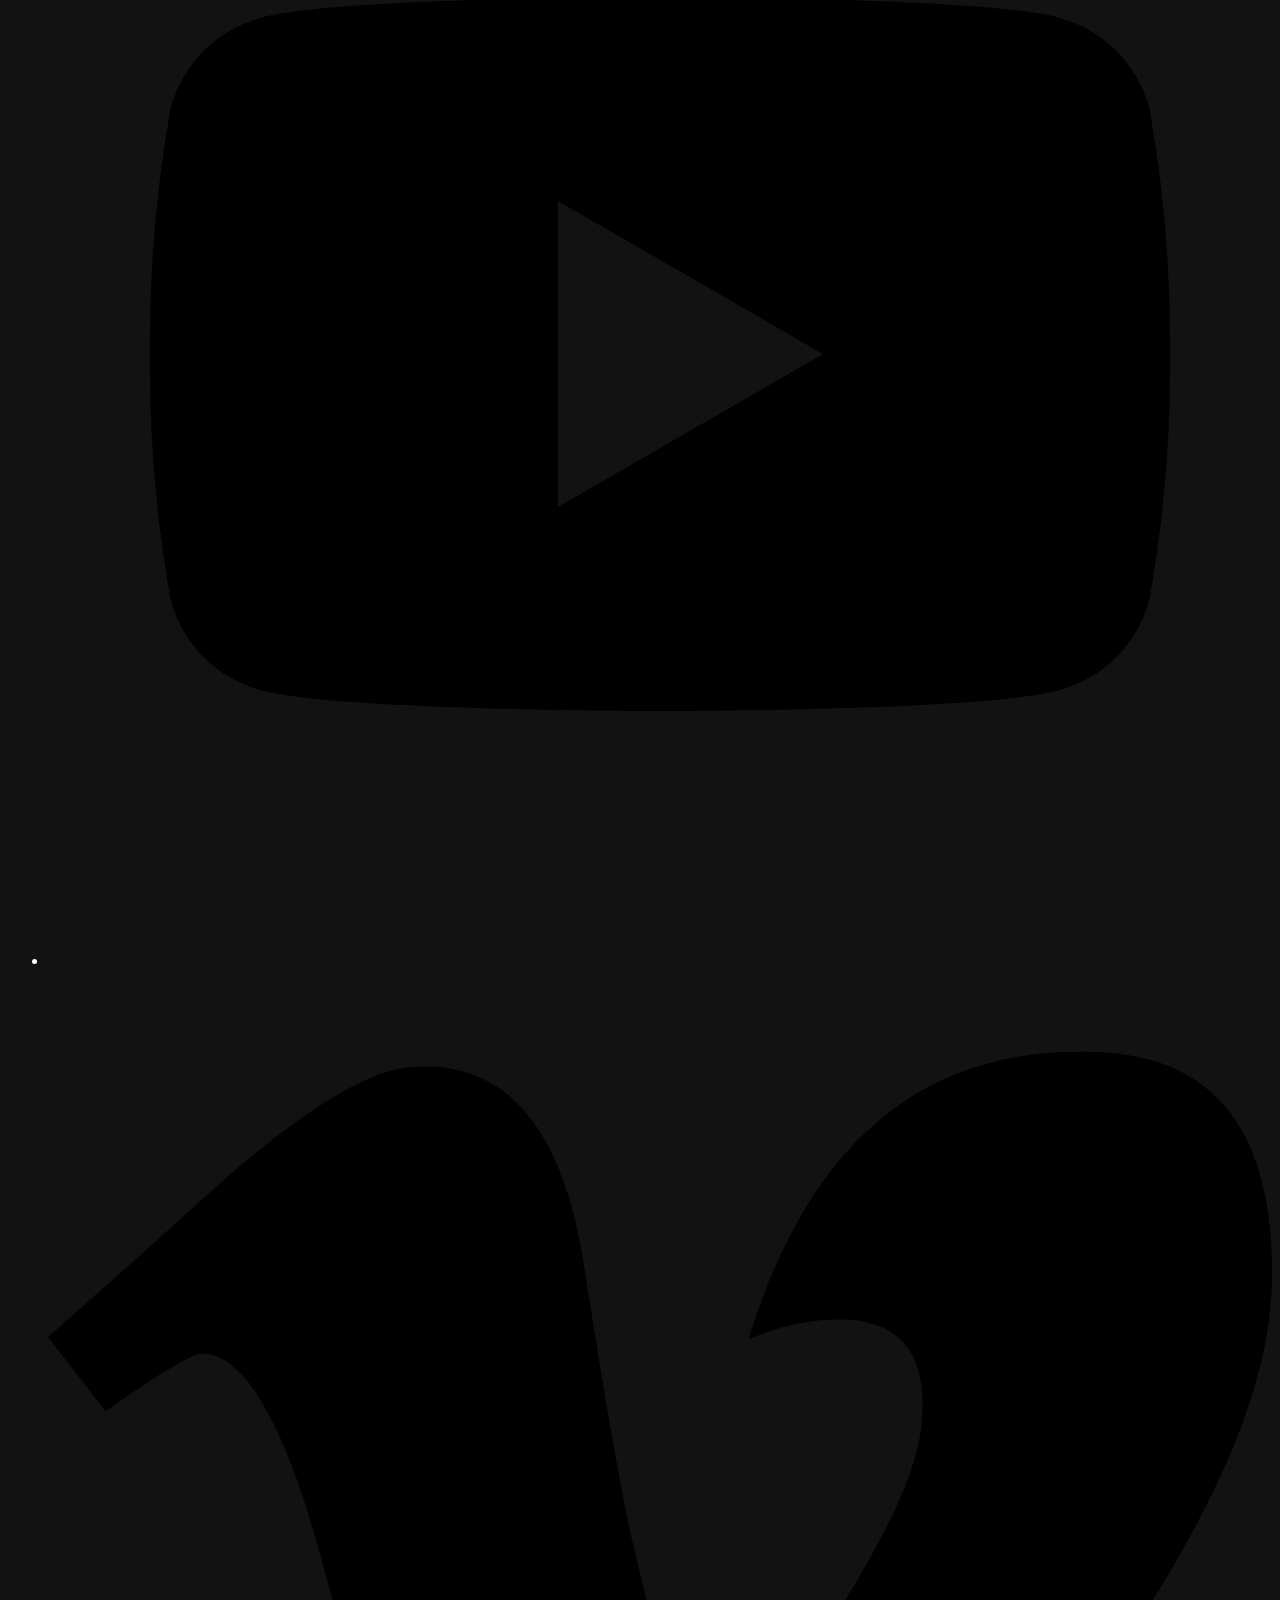
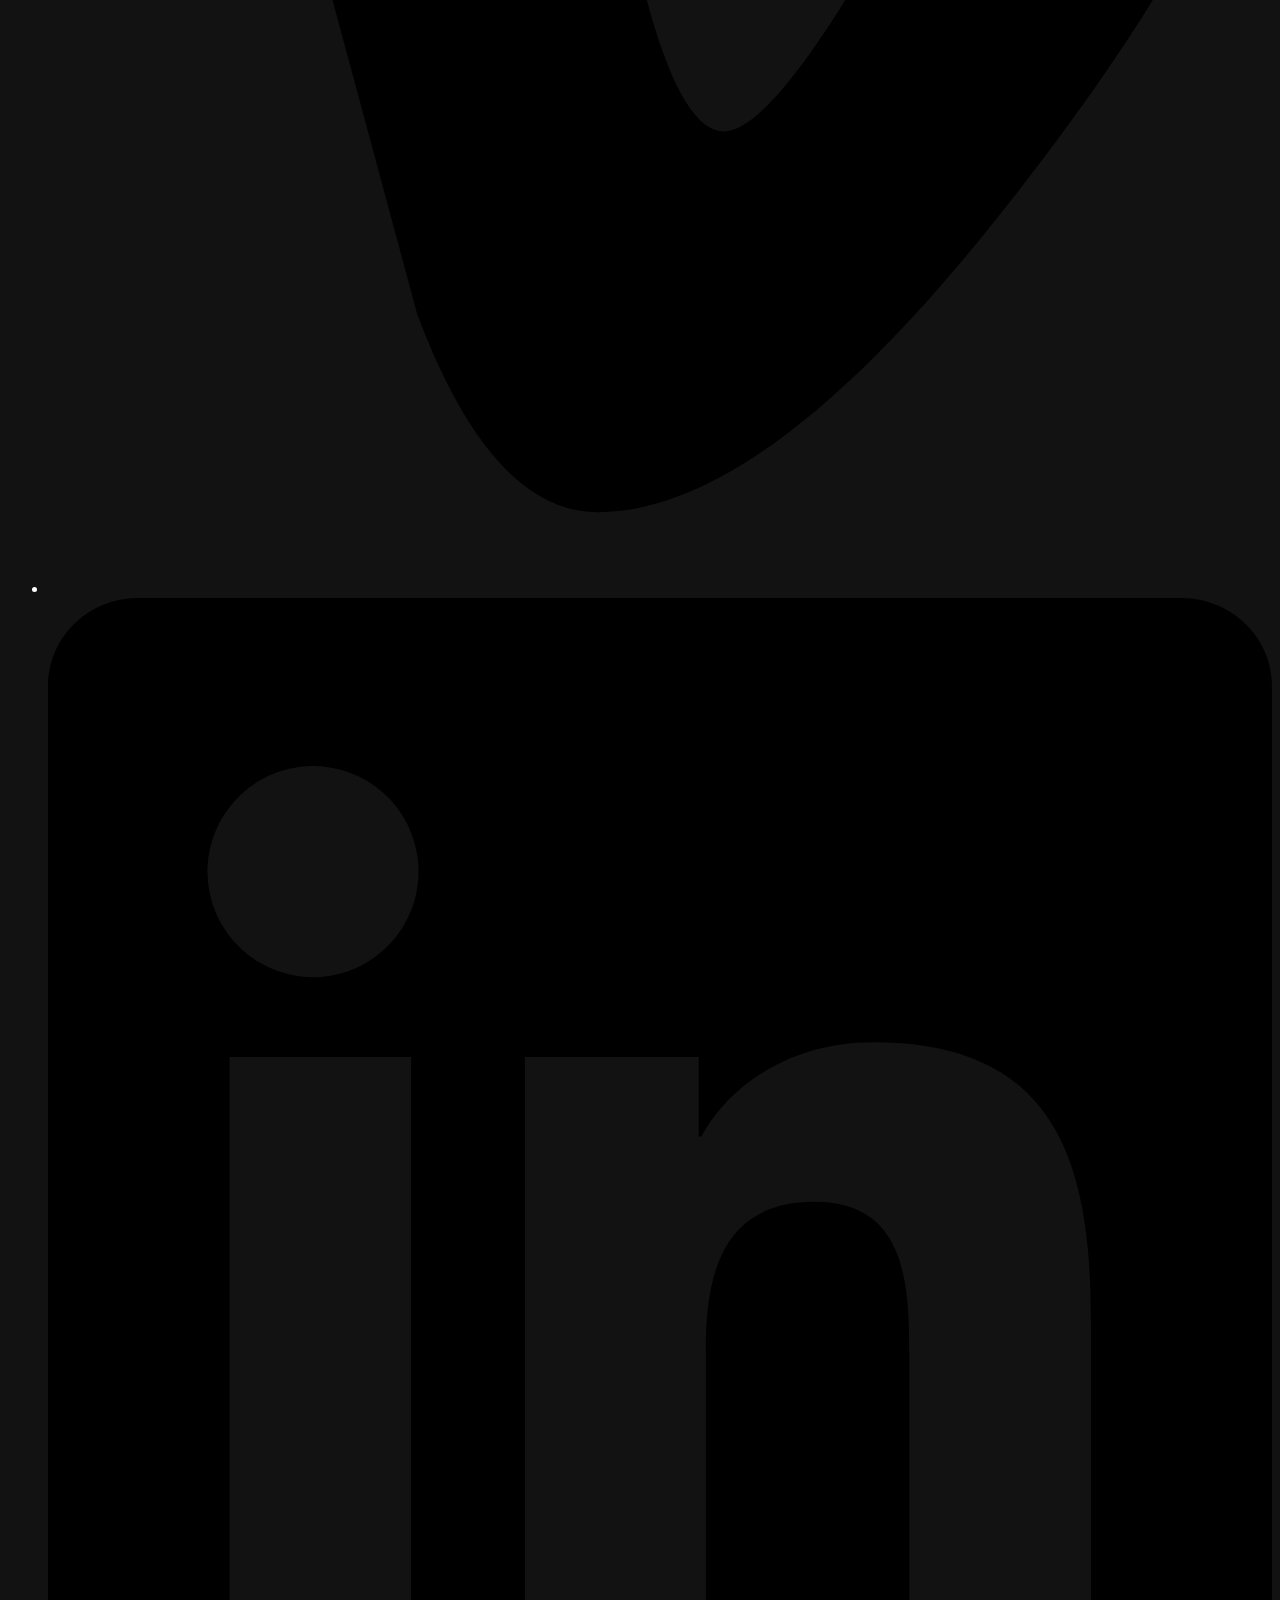
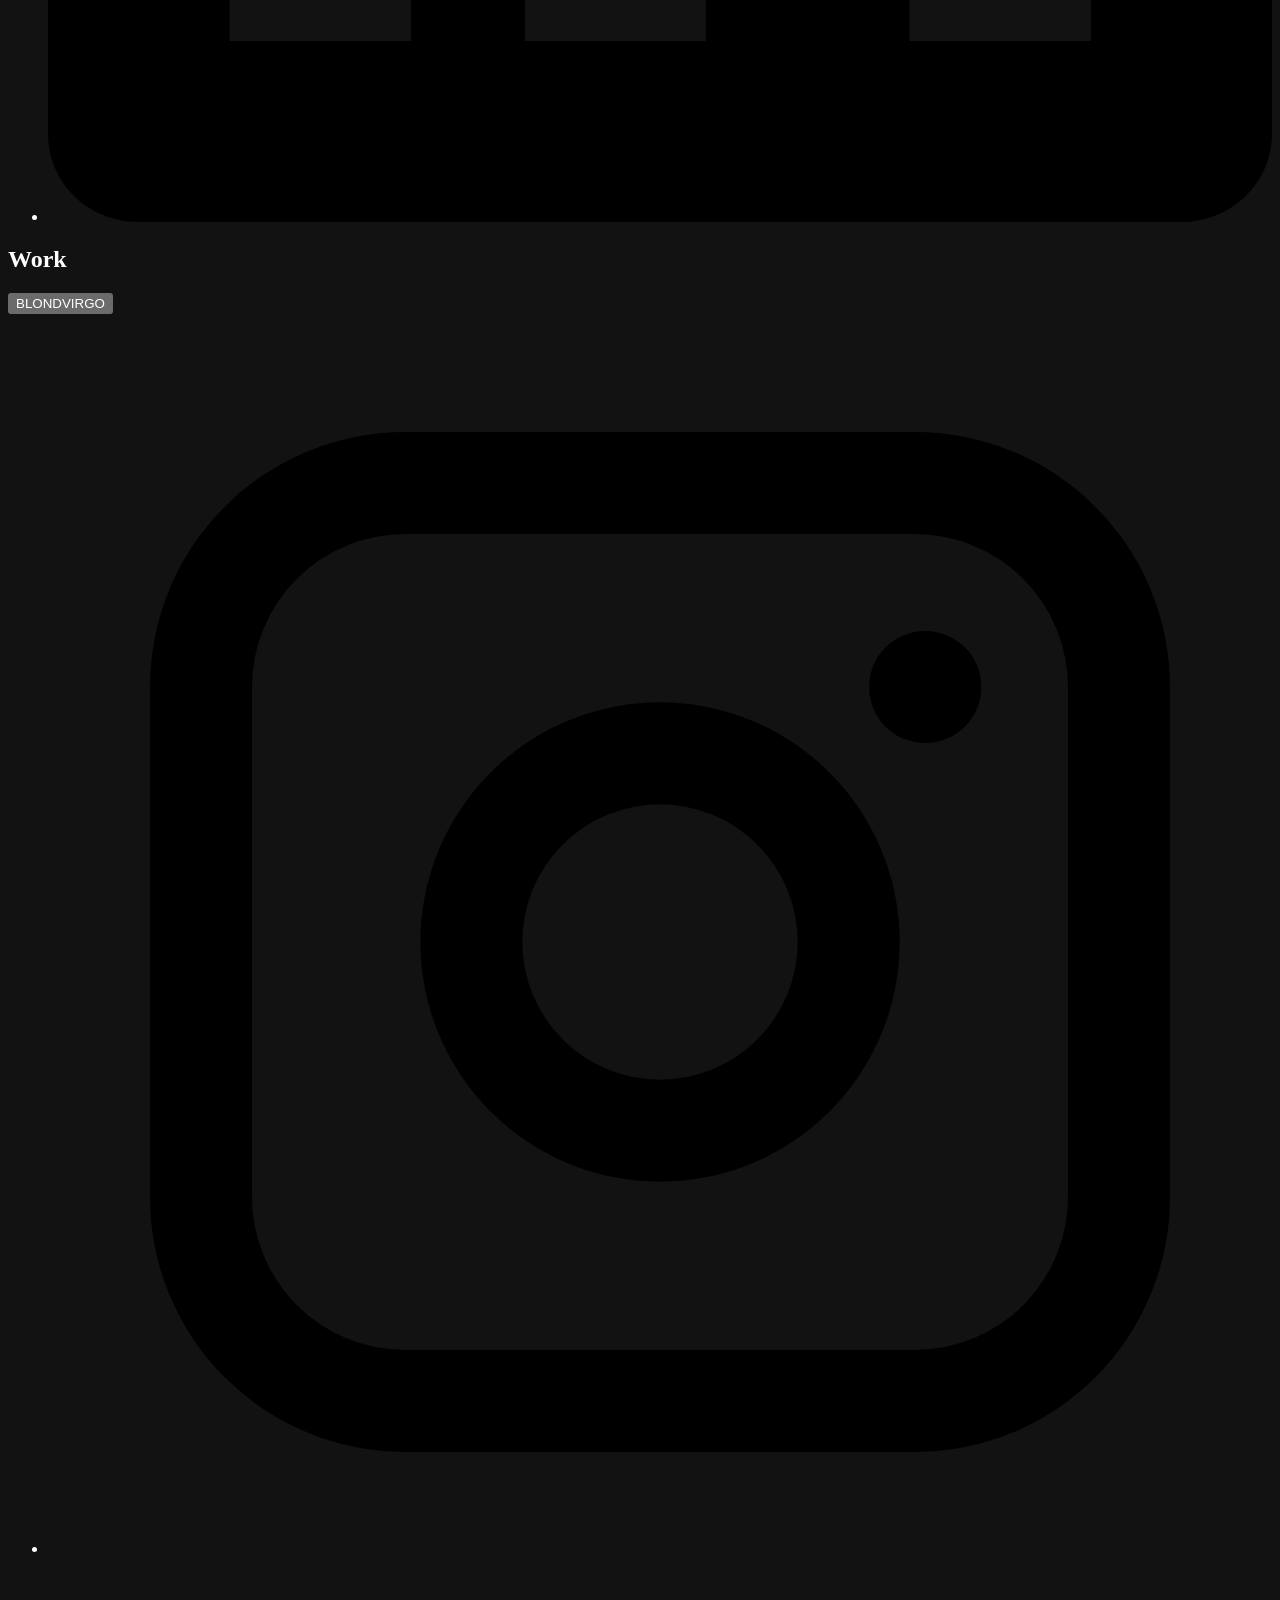
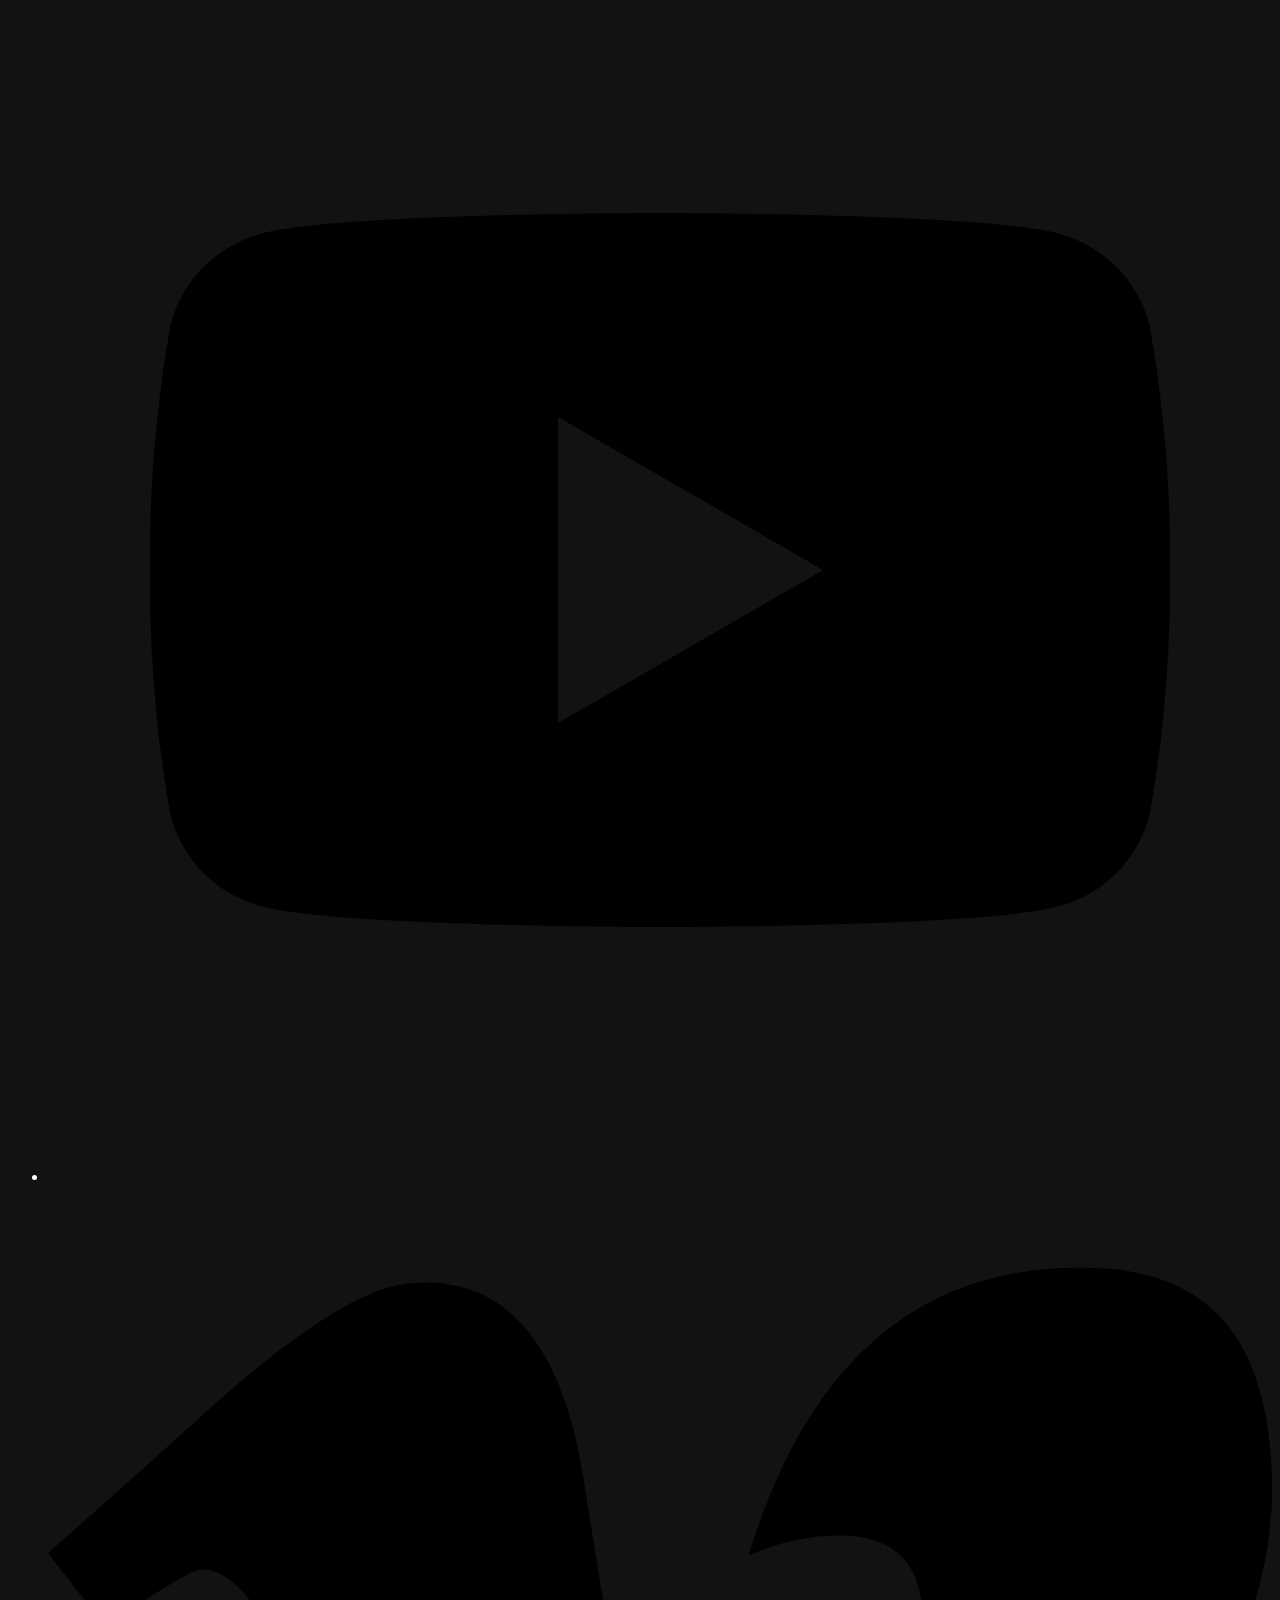
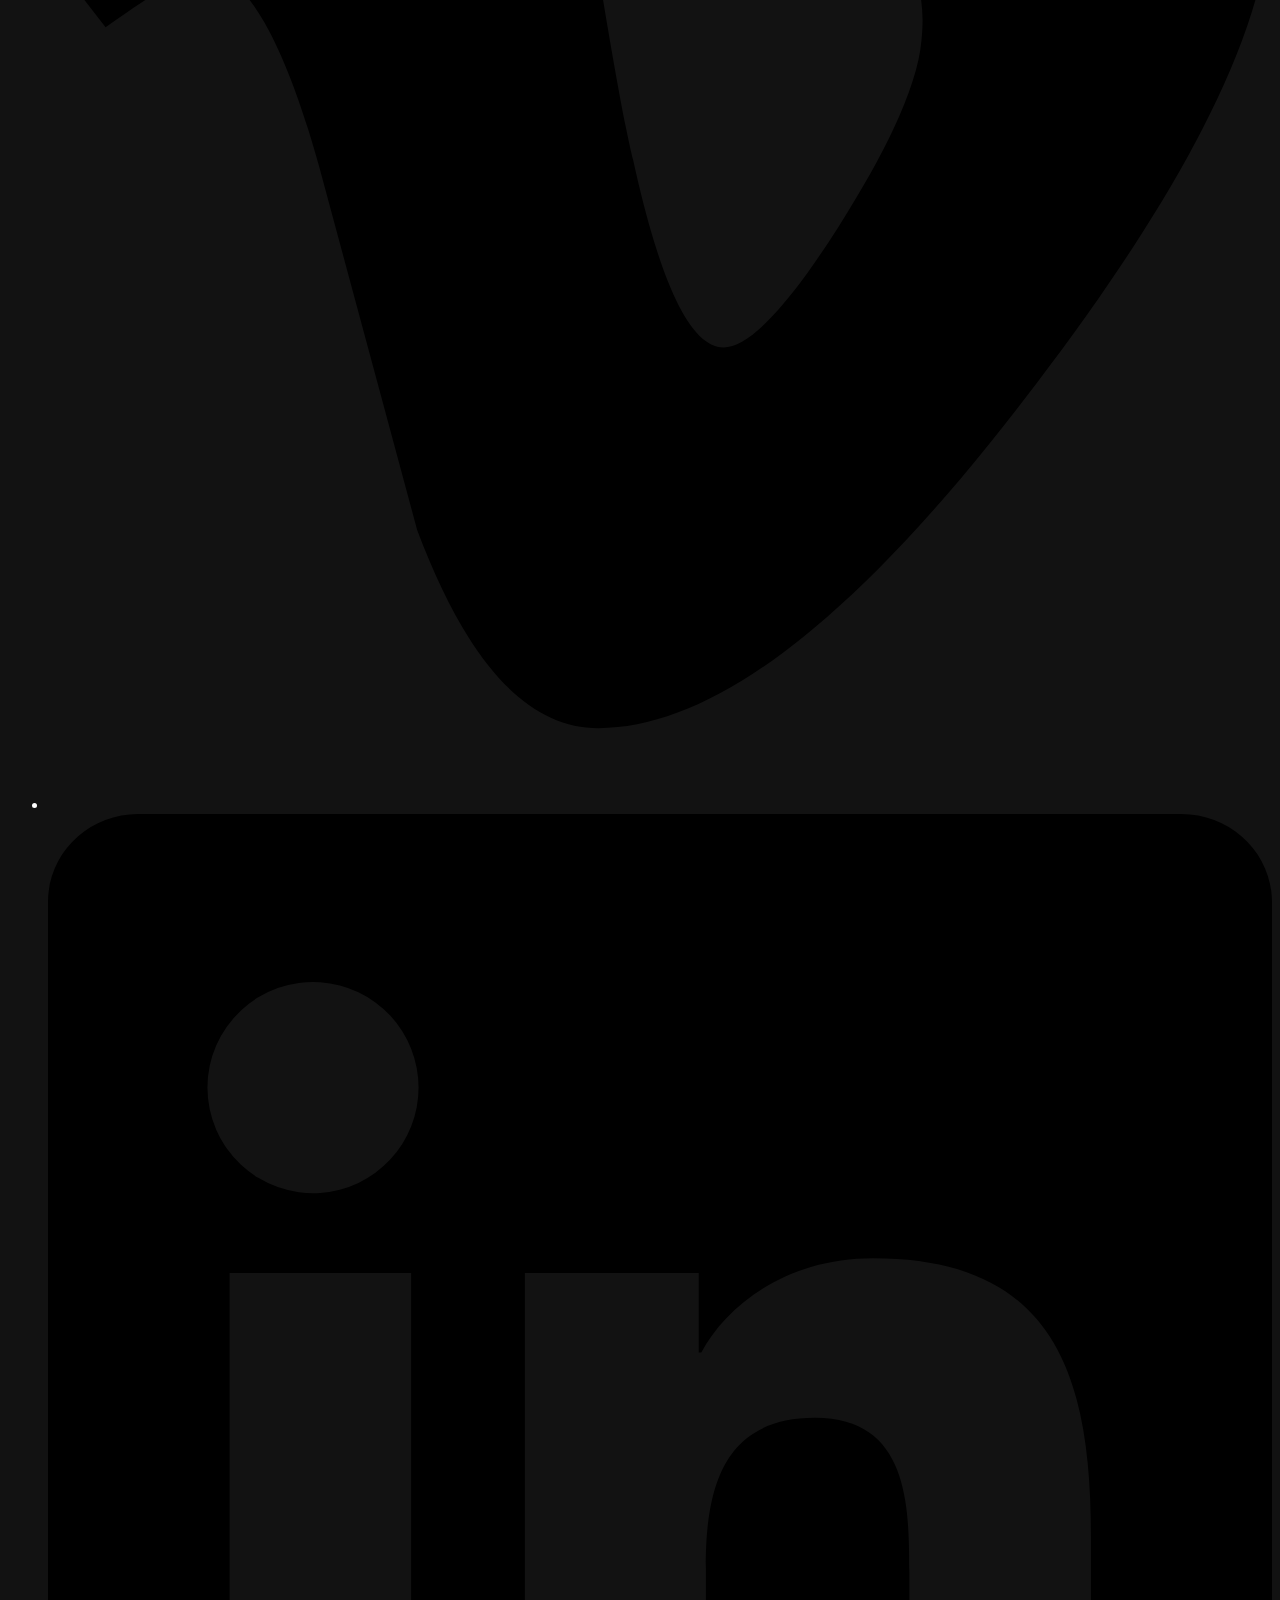
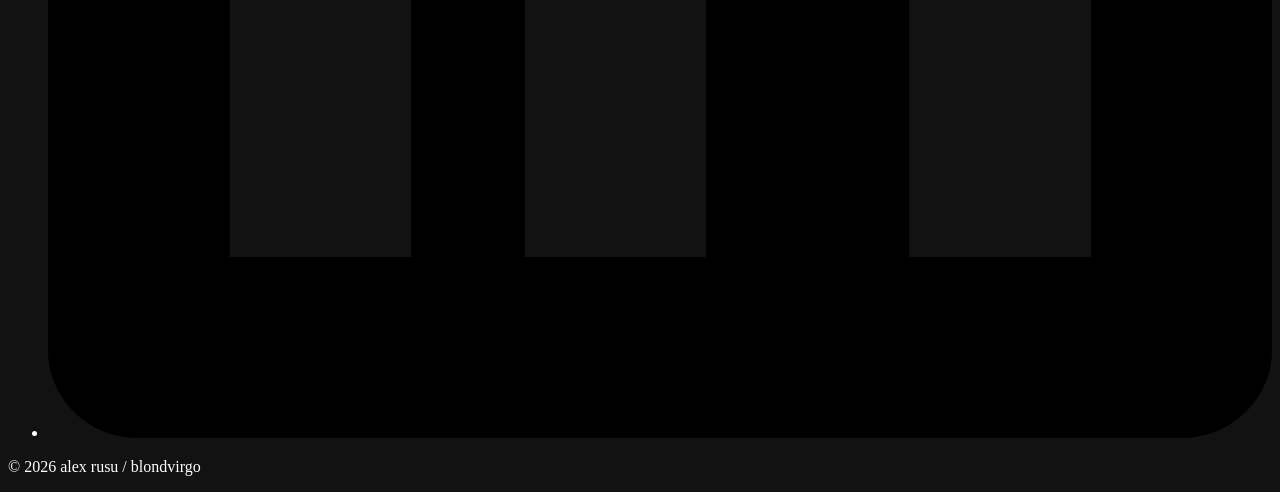
==== commit 4745f9c8: "Smooth the FX library, add distortion, hold-to-warp, negative mode, icon hovers, cursor - Effects re" ====
--- a/site/index.html
+++ b/site/index.html
@@ -55,6 +55,15 @@
 
   <div class="grain" aria-hidden="true"></div>
   <div class="scanlines" aria-hidden="true"></div>
+  <div class="cursor" id="cursor" aria-hidden="true"></div>
+
+  <!-- distortion filter used by the title effects (warps the letters) -->
+  <svg width="0" height="0" style="position:absolute" aria-hidden="true" focusable="false">
+    <filter id="bv-distort" x="-20%" y="-20%" width="140%" height="140%" color-interpolation-filters="sRGB">
+      <feTurbulence id="bv-distort-noise" type="fractalNoise" baseFrequency="0.012 0.35" numOctaves="1" seed="2" result="noise"/>
+      <feDisplacementMap id="bv-distort-map" in="SourceGraphic" in2="noise" scale="0" xChannelSelector="R" yChannelSelector="G"/>
+    </filter>
+  </svg>
 
   <header class="masthead">
     <h1 class="masthead__title">
@@ -103,7 +112,7 @@
   </main>
 
   <footer class="footer" id="contact" tabindex="-1">
-    <a class="footer__wordmark" href="#top" aria-label="BLONDVIRGO, back to top">BLONDVIRGO</a>
+    <button class="footer__wordmark" id="negative-toggle" type="button" aria-pressed="false" aria-label="BLONDVIRGO. Switch negative mode on or off">BLONDVIRGO</button>
     <ul class="socials" aria-label="Contact BLONDVIRGO on social media">
       <li><a class="socials__link" href="https://www.instagram.com/arussuuuu/" target="_blank" rel="noopener" aria-label="BLONDVIRGO on Instagram (opens in a new tab)">
         <svg class="icon" viewBox="0 0 24 24" aria-hidden="true" focusable="false"><path fill-rule="evenodd" d="M7 2h10a5 5 0 0 1 5 5v10a5 5 0 0 1-5 5H7a5 5 0 0 1-5-5V7a5 5 0 0 1 5-5zm0 2a3 3 0 0 0-3 3v10a3 3 0 0 0 3 3h10a3 3 0 0 0 3-3V7a3 3 0 0 0-3-3H7zm5 3.3a4.7 4.7 0 1 1 0 9.4 4.7 4.7 0 0 1 0-9.4zm0 2a2.7 2.7 0 1 0 0 5.4 2.7 2.7 0 0 0 0-5.4zm5.2-3.4a1.1 1.1 0 1 1 0 2.2 1.1 1.1 0 0 1 0-2.2z"/></svg>
@@ -118,7 +127,7 @@
         <svg class="icon" viewBox="0 0 24 24" aria-hidden="true" focusable="false"><path fill-rule="evenodd" d="M22.22 0H1.77C.79 0 0 .77 0 1.73v20.54C0 23.23.79 24 1.77 24h20.45c.98 0 1.78-.77 1.78-1.73V1.73C24 .77 23.2 0 22.22 0zM7.12 20.45H3.56V9h3.56v11.45zM5.34 7.43a2.07 2.07 0 1 1 0-4.13 2.07 2.07 0 0 1 0 4.13zm15.11 13.02h-3.56v-5.57c0-1.33-.02-3.04-1.85-3.04-1.85 0-2.14 1.45-2.14 2.94v5.67H9.35V9h3.41v1.56h.05c.48-.9 1.64-1.85 3.37-1.85 3.6 0 4.27 2.37 4.27 5.46v6.28z"/></svg>
       </a></li>
     </ul>
-    <p class="footer__copy">&copy; 2026 Alex Rusu</p>
+    <p class="footer__copy">&copy; 2026 alex rusu / blondvirgo</p>
   </footer>
 
   <!-- Full-screen player. Empty until a tile is clicked. -->
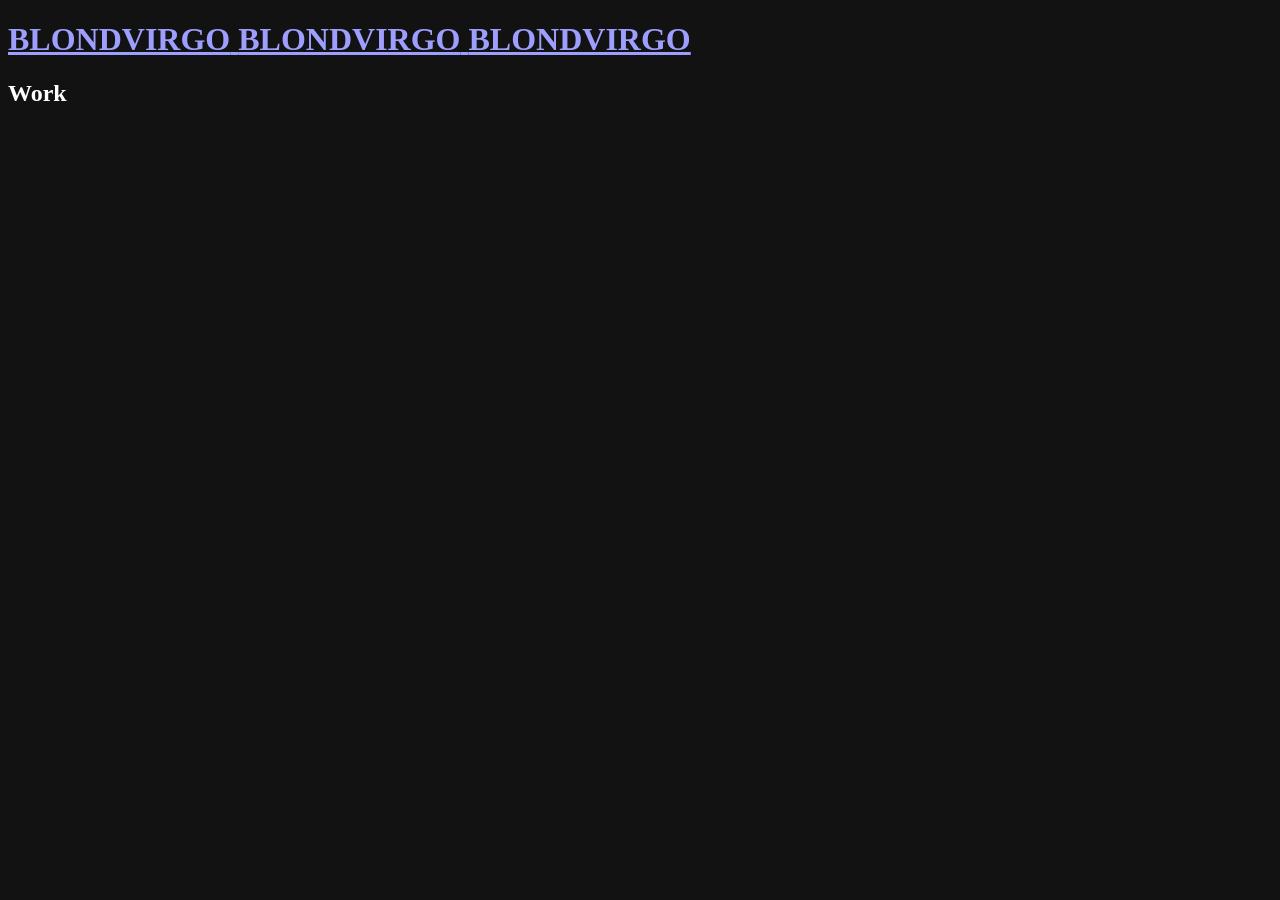
==== commit f4b3d8e4: "Add blog and phone sections under one shared menu; negative mode via tokens - Menu, social icons and" ====
--- a/site/index.html
+++ b/site/index.html
@@ -51,17 +51,25 @@
   }
   </script>
 </head>
-<body id="top">
+<body id="top" data-page="work">
 
   <div class="grain" aria-hidden="true"></div>
   <div class="scanlines" aria-hidden="true"></div>
-  <div class="cursor" id="cursor" aria-hidden="true"></div>
+  <div class="cursor" id="cursor" aria-hidden="true">
+    <span class="cursor__blob"></span><span class="cursor__blob"></span><span class="cursor__blob"></span>
+    <span class="cursor__blob"></span><span class="cursor__blob"></span><span class="cursor__blob"></span>
+  </div>
 
-  <!-- distortion filter used by the title effects (warps the letters) -->
+  <!-- filters used by the title effects and the liquid cursor -->
   <svg width="0" height="0" style="position:absolute" aria-hidden="true" focusable="false">
     <filter id="bv-distort" x="-20%" y="-20%" width="140%" height="140%" color-interpolation-filters="sRGB">
       <feTurbulence id="bv-distort-noise" type="fractalNoise" baseFrequency="0.012 0.35" numOctaves="1" seed="2" result="noise"/>
       <feDisplacementMap id="bv-distort-map" in="SourceGraphic" in2="noise" scale="0" xChannelSelector="R" yChannelSelector="G"/>
+    </filter>
+    <filter id="bv-goo" x="-50%" y="-50%" width="200%" height="200%" color-interpolation-filters="sRGB">
+      <feGaussianBlur in="SourceGraphic" stdDeviation="6" result="blur"/>
+      <feColorMatrix in="blur" mode="matrix" values="1 0 0 0 0  0 1 0 0 0  0 0 1 0 0  0 0 0 20 -8" result="goo"/>
+      <feComposite in="SourceGraphic" in2="goo" operator="atop"/>
     </filter>
   </svg>
 
@@ -73,9 +81,9 @@
         <span class="wordmark__ghost wordmark__ghost--b" aria-hidden="true">BLONDVIRGO</span>
       </a>
     </h1>
-    <nav class="nav" aria-label="Main">
-      <a class="nav__link" href="#work">Work</a>
-      <a class="nav__link" href="#contact">Contact</a>
+    <!-- the menu is built once, from SETTINGS.nav in projects.js -->
+    <nav class="nav" id="nav" aria-label="Main">
+      <noscript><a class="nav__link" href="/">work</a> <a class="nav__link" href="/blog">blog</a> <a class="nav__link" href="/phone">phone</a></noscript>
     </nav>
   </header>
 
@@ -84,21 +92,8 @@
       <!-- BIO: hidden until a DRAFT is chosen. To show it, paste the text
            between the <p> tags and delete the word "hidden". -->
       <p class="hero__bio rise" id="bio" style="--i: 0" hidden></p>
-
-      <ul class="socials rise" style="--i: 1" aria-label="Contact BLONDVIRGO on social media">
-        <li><a class="socials__link" href="https://www.instagram.com/arussuuuu/" target="_blank" rel="noopener" aria-label="BLONDVIRGO on Instagram (opens in a new tab)">
-          <svg class="icon" viewBox="0 0 24 24" aria-hidden="true" focusable="false"><path fill-rule="evenodd" d="M7 2h10a5 5 0 0 1 5 5v10a5 5 0 0 1-5 5H7a5 5 0 0 1-5-5V7a5 5 0 0 1 5-5zm0 2a3 3 0 0 0-3 3v10a3 3 0 0 0 3 3h10a3 3 0 0 0 3-3V7a3 3 0 0 0-3-3H7zm5 3.3a4.7 4.7 0 1 1 0 9.4 4.7 4.7 0 0 1 0-9.4zm0 2a2.7 2.7 0 1 0 0 5.4 2.7 2.7 0 0 0 0-5.4zm5.2-3.4a1.1 1.1 0 1 1 0 2.2 1.1 1.1 0 0 1 0-2.2z"/></svg>
-        </a></li>
-        <li><a class="socials__link" href="https://www.youtube.com/@blondvirgo" target="_blank" rel="noopener" aria-label="BLONDVIRGO on YouTube (opens in a new tab)">
-          <svg class="icon" viewBox="0 0 24 24" aria-hidden="true" focusable="false"><path fill-rule="evenodd" d="M21.6 7.2a2.5 2.5 0 0 0-1.8-1.8C18.3 5 12 5 12 5s-6.3 0-7.8.4A2.5 2.5 0 0 0 2.4 7.2 26 26 0 0 0 2 12a26 26 0 0 0 .4 4.8 2.5 2.5 0 0 0 1.8 1.8C5.7 19 12 19 12 19s6.3 0 7.8-.4a2.5 2.5 0 0 0 1.8-1.8A26 26 0 0 0 22 12a26 26 0 0 0-.4-4.8zM10 15V9l5.2 3L10 15z"/></svg>
-        </a></li>
-        <li><a class="socials__link" href="https://vimeo.com/blondvirgo" target="_blank" rel="noopener" aria-label="BLONDVIRGO on Vimeo (opens in a new tab)">
-          <svg class="icon" viewBox="0 0 24 24" aria-hidden="true" focusable="false"><path d="M23.977 6.416c-.105 2.338-1.739 5.543-4.894 9.609-3.268 4.247-6.026 6.37-8.29 6.37-1.409 0-2.578-1.294-3.553-3.881L5.322 11.4C4.603 8.816 3.834 7.522 3.01 7.522c-.179 0-.806.378-1.881 1.132L0 7.197a315.065 315.065 0 0 0 3.501-3.128C5.08 2.701 6.266 1.984 7.055 1.91c1.867-.18 3.016 1.1 3.447 3.838.465 2.953.789 4.789.971 5.507.539 2.45 1.131 3.674 1.776 3.674.502 0 1.256-.796 2.265-2.385 1.004-1.589 1.54-2.797 1.612-3.628.144-1.371-.395-2.061-1.614-2.061-.574 0-1.167.121-1.777.391 1.186-3.868 3.434-5.757 6.762-5.637 2.473.06 3.628 1.664 3.493 4.797l-.013.01z"/></svg>
-        </a></li>
-        <li><a class="socials__link" href="https://www.linkedin.com/in/alex-c-rusu" target="_blank" rel="noopener" aria-label="Alex Rusu on LinkedIn (opens in a new tab)">
-          <svg class="icon" viewBox="0 0 24 24" aria-hidden="true" focusable="false"><path fill-rule="evenodd" d="M22.22 0H1.77C.79 0 0 .77 0 1.73v20.54C0 23.23.79 24 1.77 24h20.45c.98 0 1.78-.77 1.78-1.73V1.73C24 .77 23.2 0 22.22 0zM7.12 20.45H3.56V9h3.56v11.45zM5.34 7.43a2.07 2.07 0 1 1 0-4.13 2.07 2.07 0 0 1 0 4.13zm15.11 13.02h-3.56v-5.57c0-1.33-.02-3.04-1.85-3.04-1.85 0-2.14 1.45-2.14 2.94v5.67H9.35V9h3.41v1.56h.05c.48-.9 1.64-1.85 3.37-1.85 3.6 0 4.27 2.37 4.27 5.46v6.28z"/></svg>
-        </a></li>
-      </ul>
+      <!-- icon row built from SETTINGS.socials -->
+      <ul class="socials rise" style="--i: 1" data-socials aria-label="Contact BLONDVIRGO on social media"></ul>
     </section>
 
     <section class="work" id="work" tabindex="-1" aria-label="Work">
@@ -111,24 +106,8 @@
     </section>
   </main>
 
-  <footer class="footer" id="contact" tabindex="-1">
-    <button class="footer__wordmark" id="negative-toggle" type="button" aria-pressed="false" aria-label="BLONDVIRGO. Switch negative mode on or off">BLONDVIRGO</button>
-    <ul class="socials" aria-label="Contact BLONDVIRGO on social media">
-      <li><a class="socials__link" href="https://www.instagram.com/arussuuuu/" target="_blank" rel="noopener" aria-label="BLONDVIRGO on Instagram (opens in a new tab)">
-        <svg class="icon" viewBox="0 0 24 24" aria-hidden="true" focusable="false"><path fill-rule="evenodd" d="M7 2h10a5 5 0 0 1 5 5v10a5 5 0 0 1-5 5H7a5 5 0 0 1-5-5V7a5 5 0 0 1 5-5zm0 2a3 3 0 0 0-3 3v10a3 3 0 0 0 3 3h10a3 3 0 0 0 3-3V7a3 3 0 0 0-3-3H7zm5 3.3a4.7 4.7 0 1 1 0 9.4 4.7 4.7 0 0 1 0-9.4zm0 2a2.7 2.7 0 1 0 0 5.4 2.7 2.7 0 0 0 0-5.4zm5.2-3.4a1.1 1.1 0 1 1 0 2.2 1.1 1.1 0 0 1 0-2.2z"/></svg>
-      </a></li>
-      <li><a class="socials__link" href="https://www.youtube.com/@blondvirgo" target="_blank" rel="noopener" aria-label="BLONDVIRGO on YouTube (opens in a new tab)">
-        <svg class="icon" viewBox="0 0 24 24" aria-hidden="true" focusable="false"><path fill-rule="evenodd" d="M21.6 7.2a2.5 2.5 0 0 0-1.8-1.8C18.3 5 12 5 12 5s-6.3 0-7.8.4A2.5 2.5 0 0 0 2.4 7.2 26 26 0 0 0 2 12a26 26 0 0 0 .4 4.8 2.5 2.5 0 0 0 1.8 1.8C5.7 19 12 19 12 19s6.3 0 7.8-.4a2.5 2.5 0 0 0 1.8-1.8A26 26 0 0 0 22 12a26 26 0 0 0-.4-4.8zM10 15V9l5.2 3L10 15z"/></svg>
-      </a></li>
-      <li><a class="socials__link" href="https://vimeo.com/blondvirgo" target="_blank" rel="noopener" aria-label="BLONDVIRGO on Vimeo (opens in a new tab)">
-        <svg class="icon" viewBox="0 0 24 24" aria-hidden="true" focusable="false"><path d="M23.977 6.416c-.105 2.338-1.739 5.543-4.894 9.609-3.268 4.247-6.026 6.37-8.29 6.37-1.409 0-2.578-1.294-3.553-3.881L5.322 11.4C4.603 8.816 3.834 7.522 3.01 7.522c-.179 0-.806.378-1.881 1.132L0 7.197a315.065 315.065 0 0 0 3.501-3.128C5.08 2.701 6.266 1.984 7.055 1.91c1.867-.18 3.016 1.1 3.447 3.838.465 2.953.789 4.789.971 5.507.539 2.45 1.131 3.674 1.776 3.674.502 0 1.256-.796 2.265-2.385 1.004-1.589 1.54-2.797 1.612-3.628.144-1.371-.395-2.061-1.614-2.061-.574 0-1.167.121-1.777.391 1.186-3.868 3.434-5.757 6.762-5.637 2.473.06 3.628 1.664 3.493 4.797l-.013.01z"/></svg>
-      </a></li>
-      <li><a class="socials__link" href="https://www.linkedin.com/in/alex-c-rusu" target="_blank" rel="noopener" aria-label="Alex Rusu on LinkedIn (opens in a new tab)">
-        <svg class="icon" viewBox="0 0 24 24" aria-hidden="true" focusable="false"><path fill-rule="evenodd" d="M22.22 0H1.77C.79 0 0 .77 0 1.73v20.54C0 23.23.79 24 1.77 24h20.45c.98 0 1.78-.77 1.78-1.73V1.73C24 .77 23.2 0 22.22 0zM7.12 20.45H3.56V9h3.56v11.45zM5.34 7.43a2.07 2.07 0 1 1 0-4.13 2.07 2.07 0 0 1 0 4.13zm15.11 13.02h-3.56v-5.57c0-1.33-.02-3.04-1.85-3.04-1.85 0-2.14 1.45-2.14 2.94v5.67H9.35V9h3.41v1.56h.05c.48-.9 1.64-1.85 3.37-1.85 3.6 0 4.27 2.37 4.27 5.46v6.28z"/></svg>
-      </a></li>
-    </ul>
-    <p class="footer__copy">&copy; 2026 alex rusu / blondvirgo</p>
-  </footer>
+  <!-- footer built once, from SETTINGS in projects.js -->
+  <footer class="footer" id="contact" tabindex="-1" data-footer></footer>
 
   <!-- Full-screen player. Empty until a tile is clicked. -->
   <div class="player" id="player" role="dialog" aria-modal="true" aria-labelledby="player-caption" hidden>
@@ -145,6 +124,7 @@
   </div>
 
   <script src="/projects.js"></script>
+  <script src="/posts.js"></script>
   <script src="/js/main.js"></script>
 </body>
 </html>
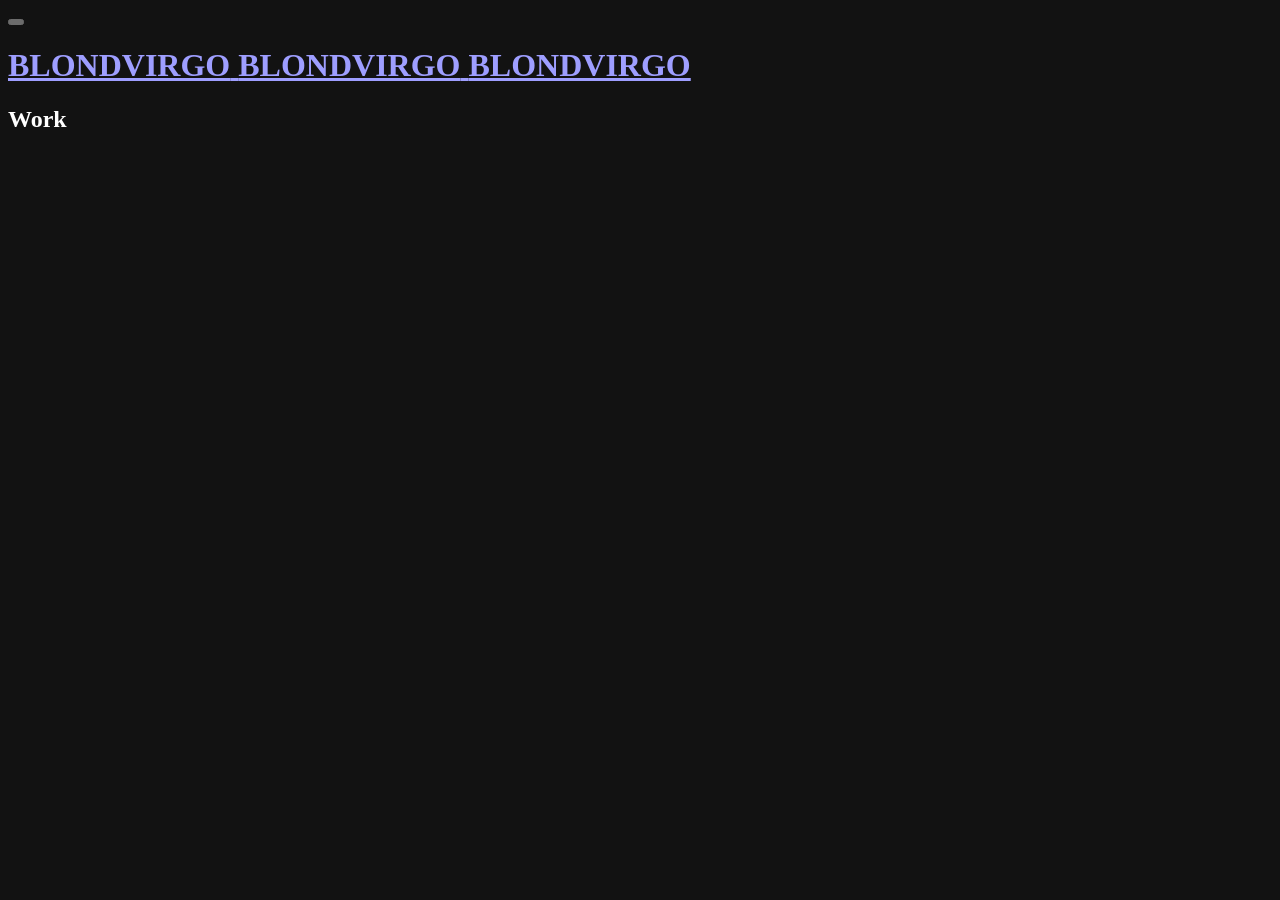
==== commit 9d26e076: "Three-bar menu, fried tumblr page, 3D silver iPhone 5 with working touch, full audit - Menu: three b" ====
--- a/site/index.html
+++ b/site/index.html
@@ -73,6 +73,17 @@
     </filter>
   </svg>
 
+  <!-- the menu: three bars top-left, full-screen list when open.
+       Items come from SETTINGS.nav in projects.js -->
+  <button class="menu-btn" id="menu-btn" type="button" aria-label="Open menu" aria-expanded="false" aria-controls="menu">
+    <span></span><span></span><span></span>
+  </button>
+  <nav class="menu" id="menu" aria-label="Main" hidden>
+    <ul class="menu__list" id="menu-list">
+      <noscript><li><a class="menu__link" href="/">blondvirgo</a></li><li><a class="menu__link" href="/phone">iphone 5</a></li><li><a class="menu__link" href="/blog">tumblr</a></li></noscript>
+    </ul>
+  </nav>
+
   <header class="masthead">
     <h1 class="masthead__title">
       <a class="wordmark blur-in" id="wordmark" href="#top" data-swap aria-label="BLONDVIRGO">
@@ -81,12 +92,7 @@
         <span class="wordmark__ghost wordmark__ghost--b" aria-hidden="true">BLONDVIRGO</span>
       </a>
     </h1>
-    <!-- the menu is built once, from SETTINGS.nav in projects.js -->
-    <nav class="nav" id="nav" aria-label="Main">
-      <noscript><a class="nav__link" href="/">work</a> <a class="nav__link" href="/blog">blog</a> <a class="nav__link" href="/phone">phone</a></noscript>
-    </nav>
   </header>
-
   <main>
     <section class="hero" aria-label="Contact">
       <!-- BIO: hidden until a DRAFT is chosen. To show it, paste the text
